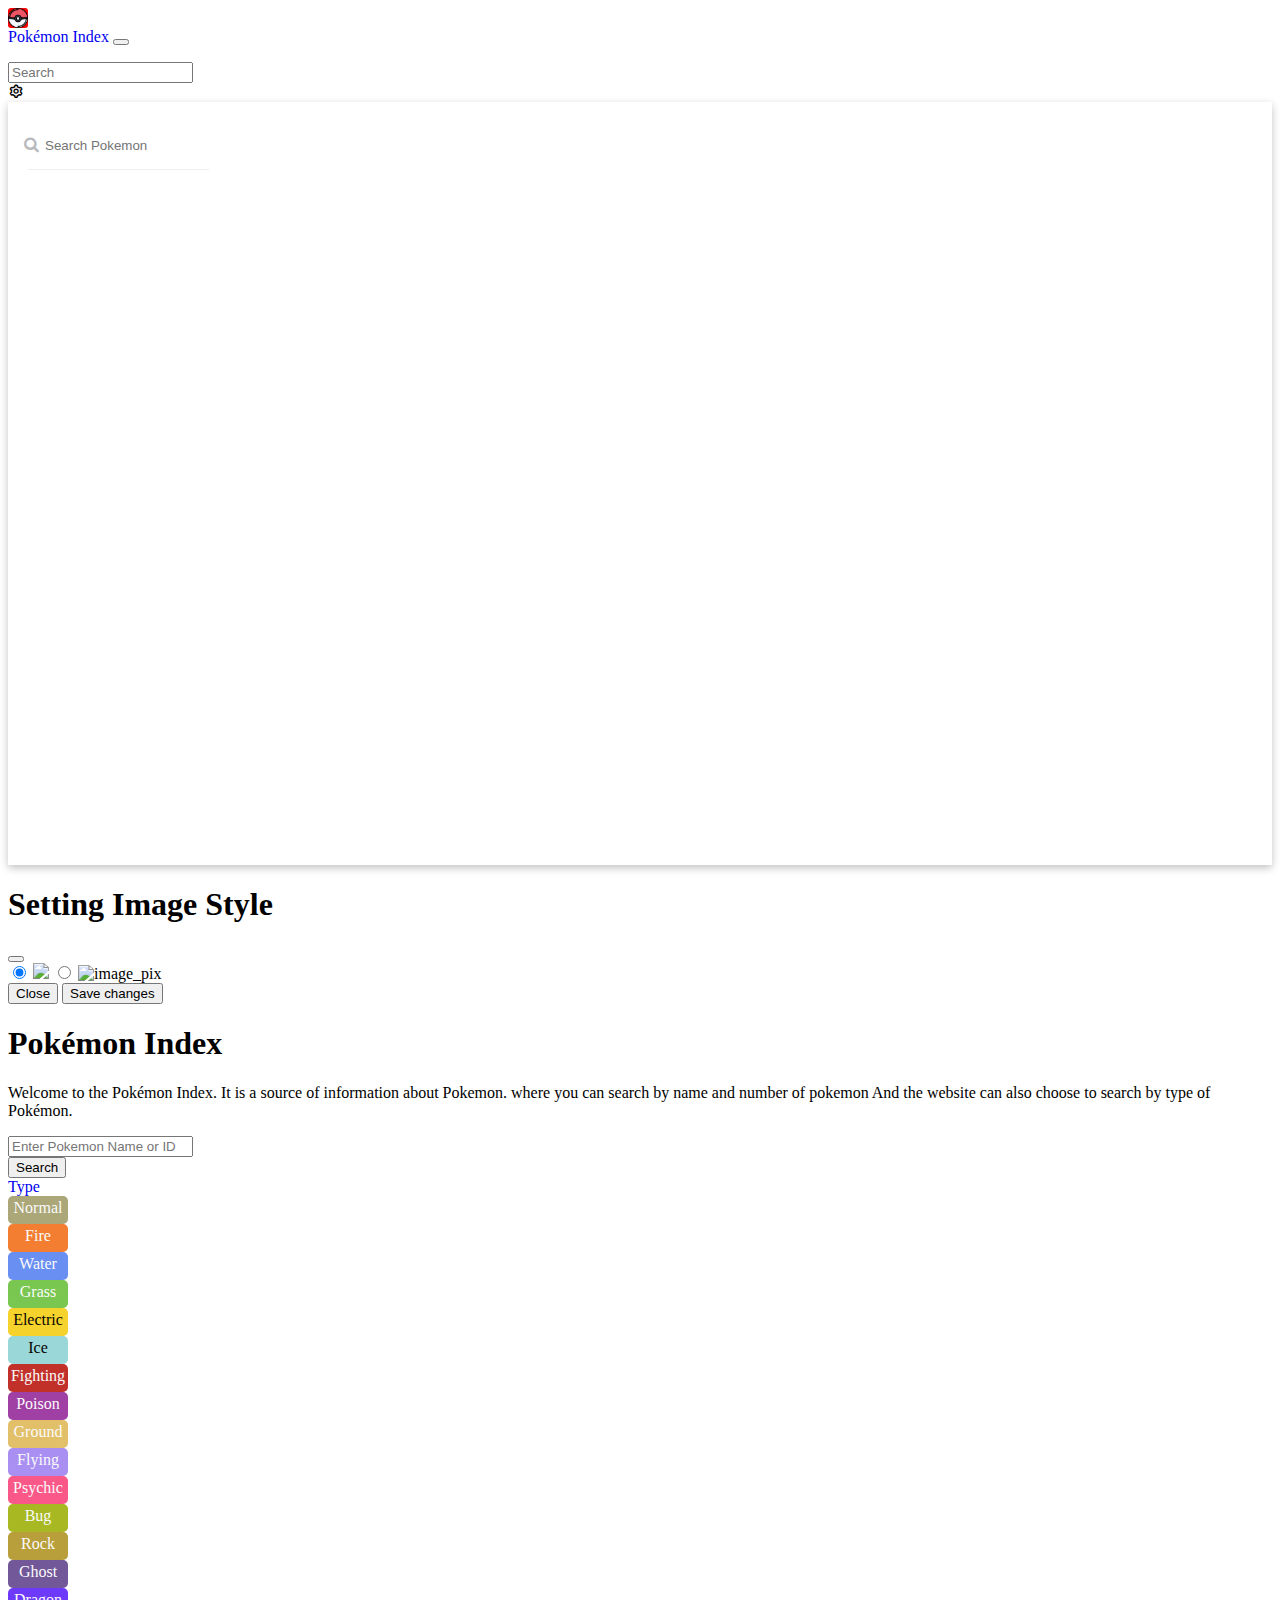
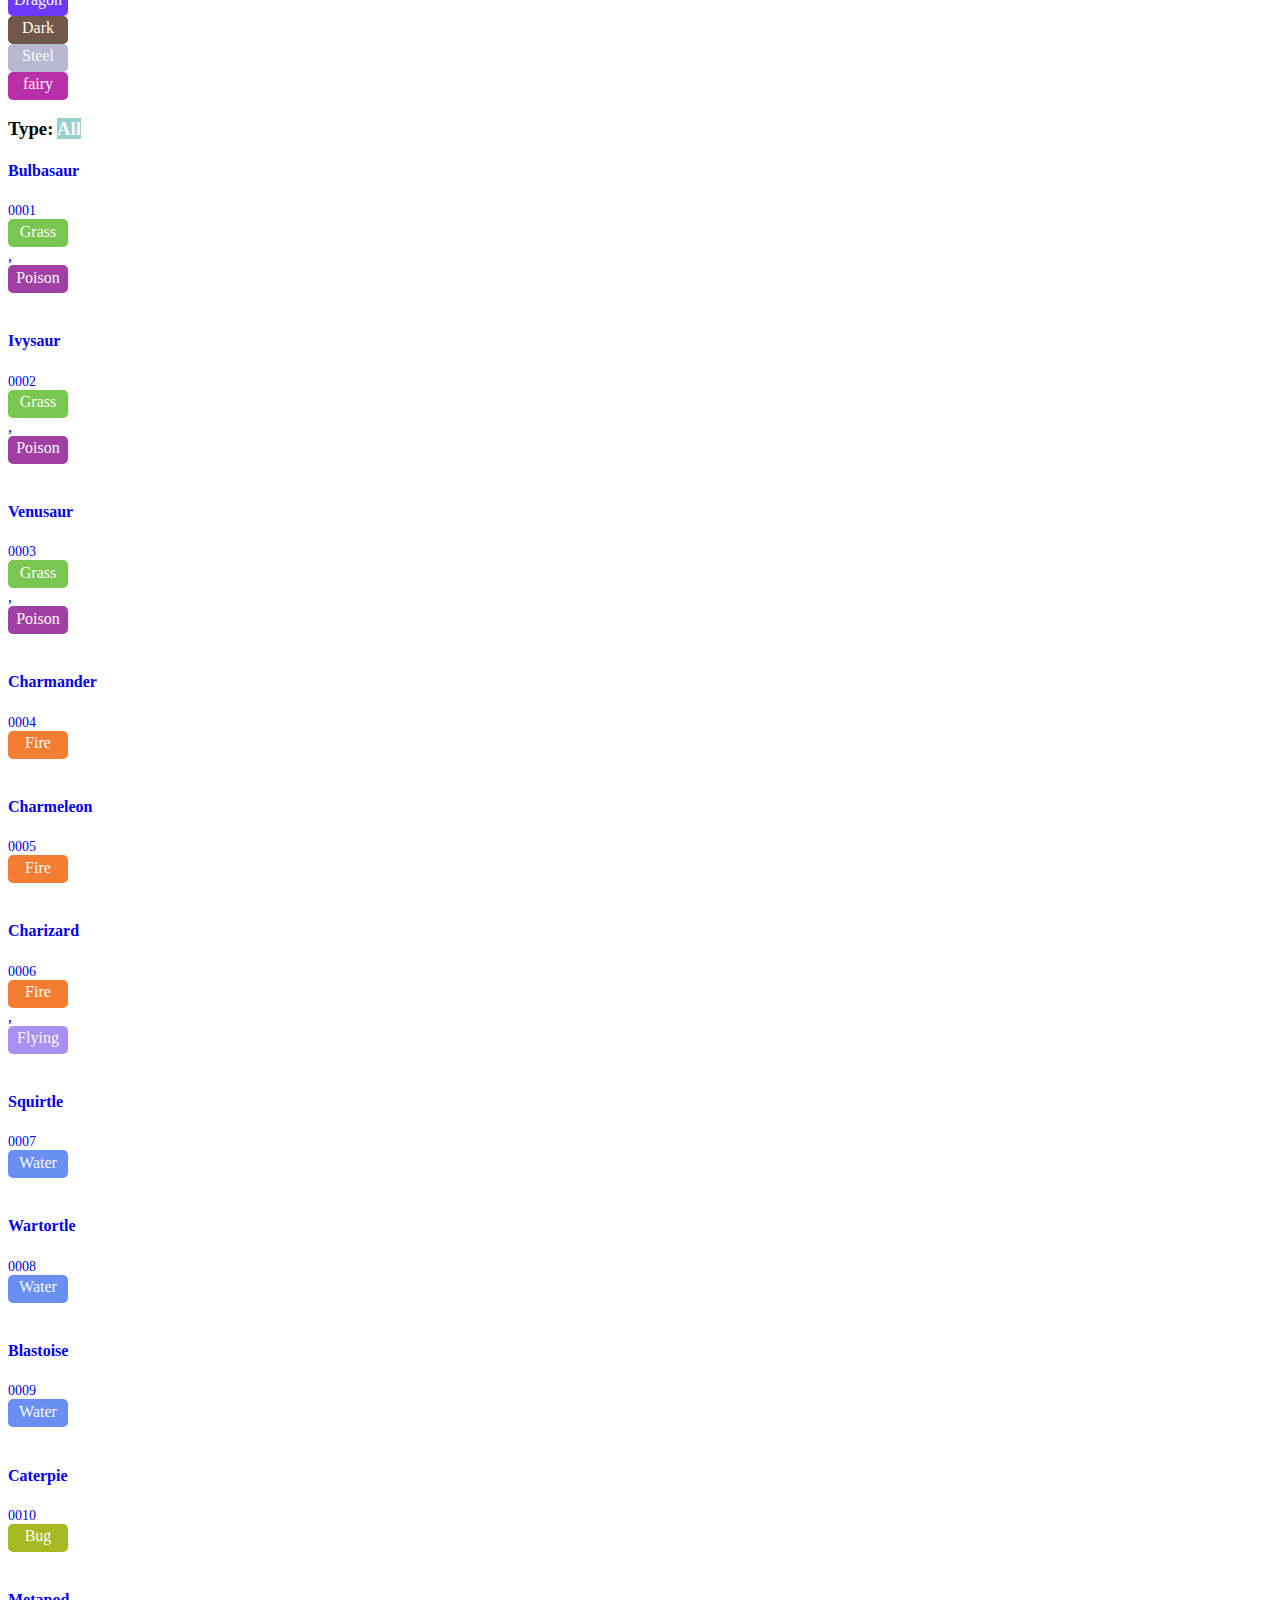
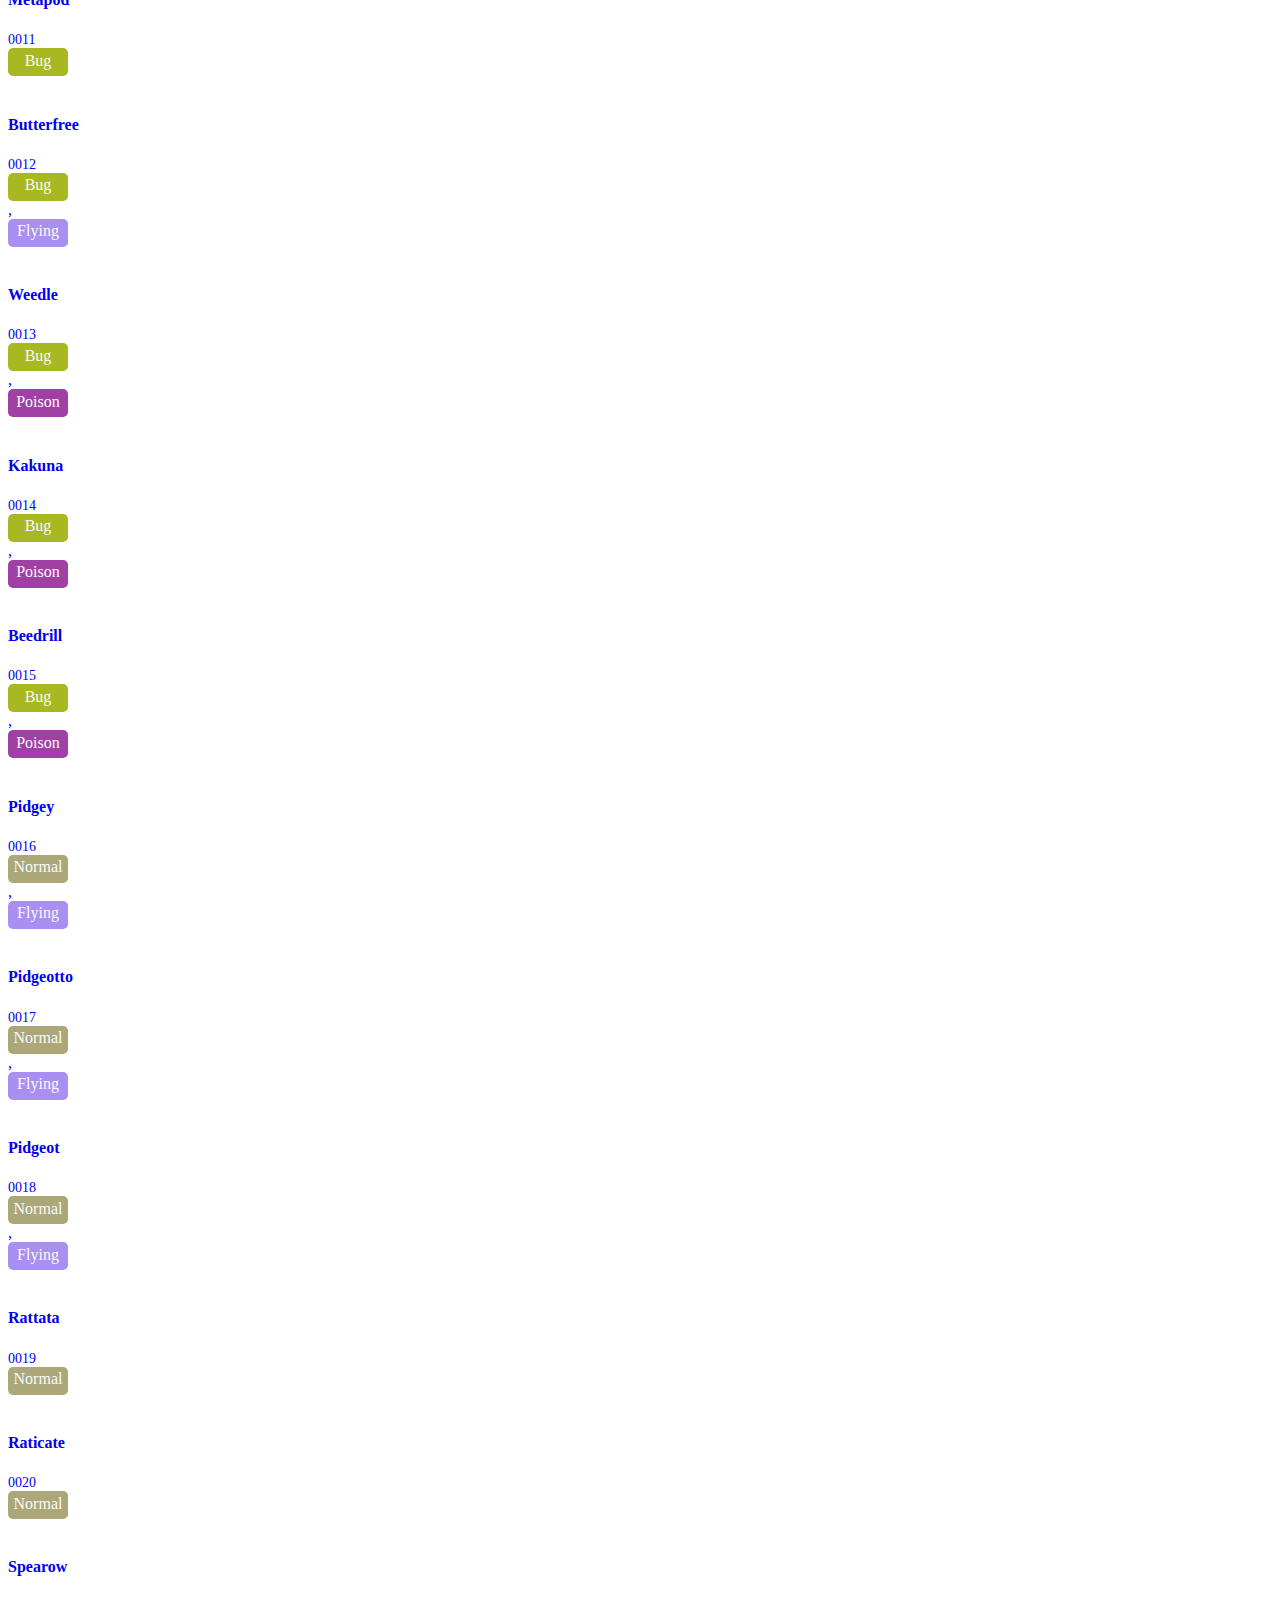
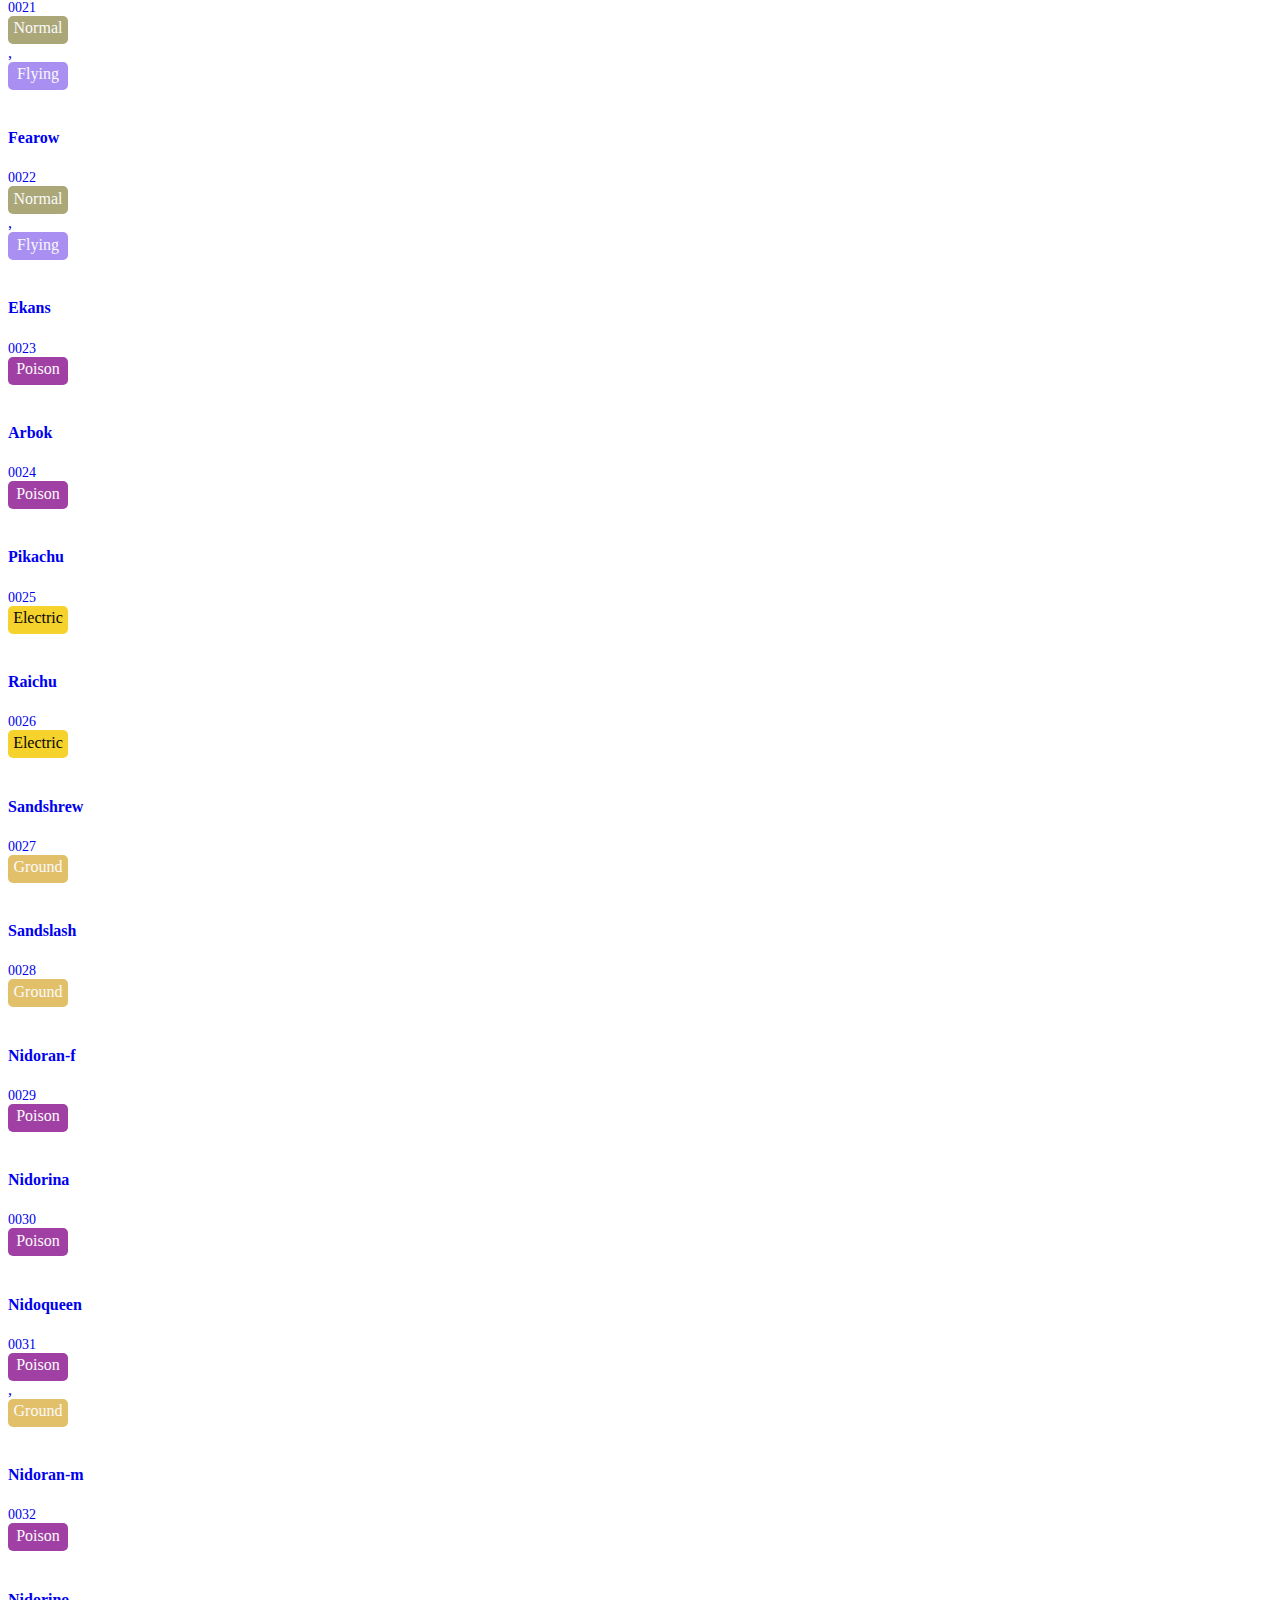
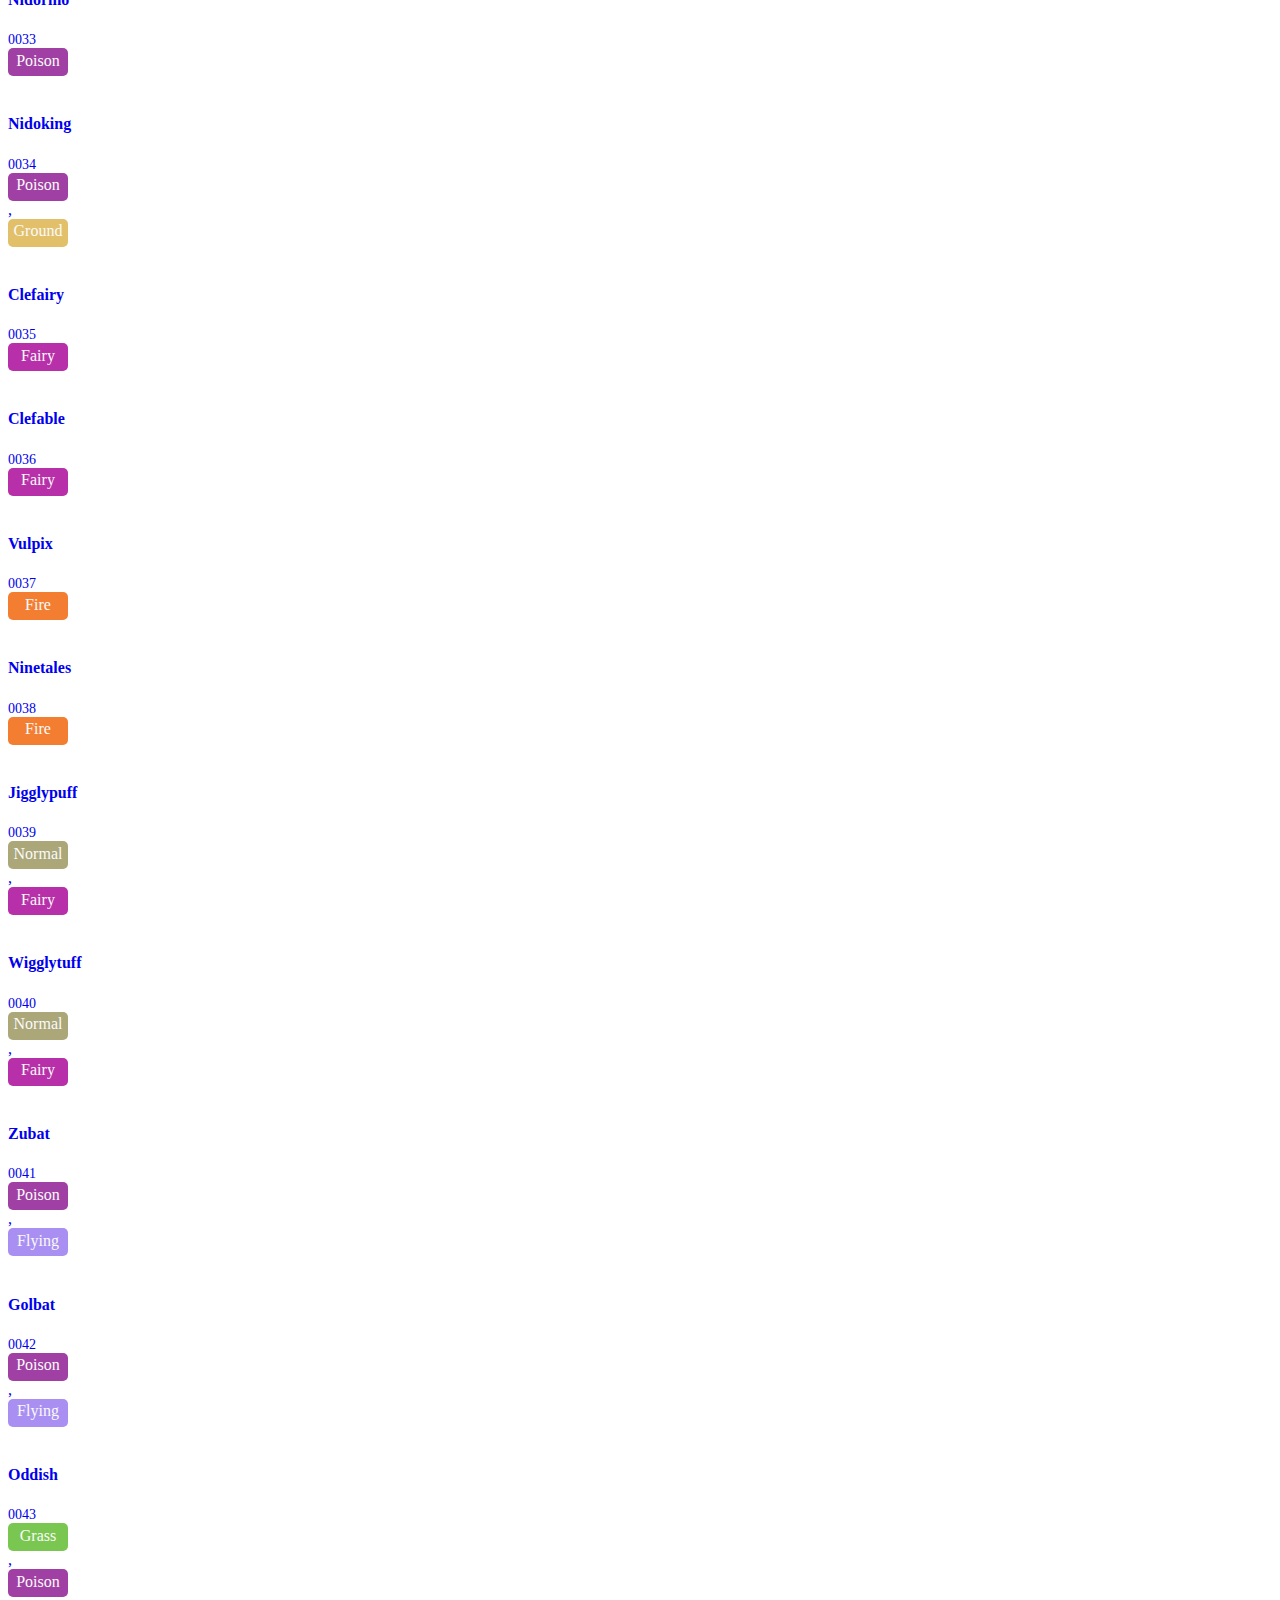
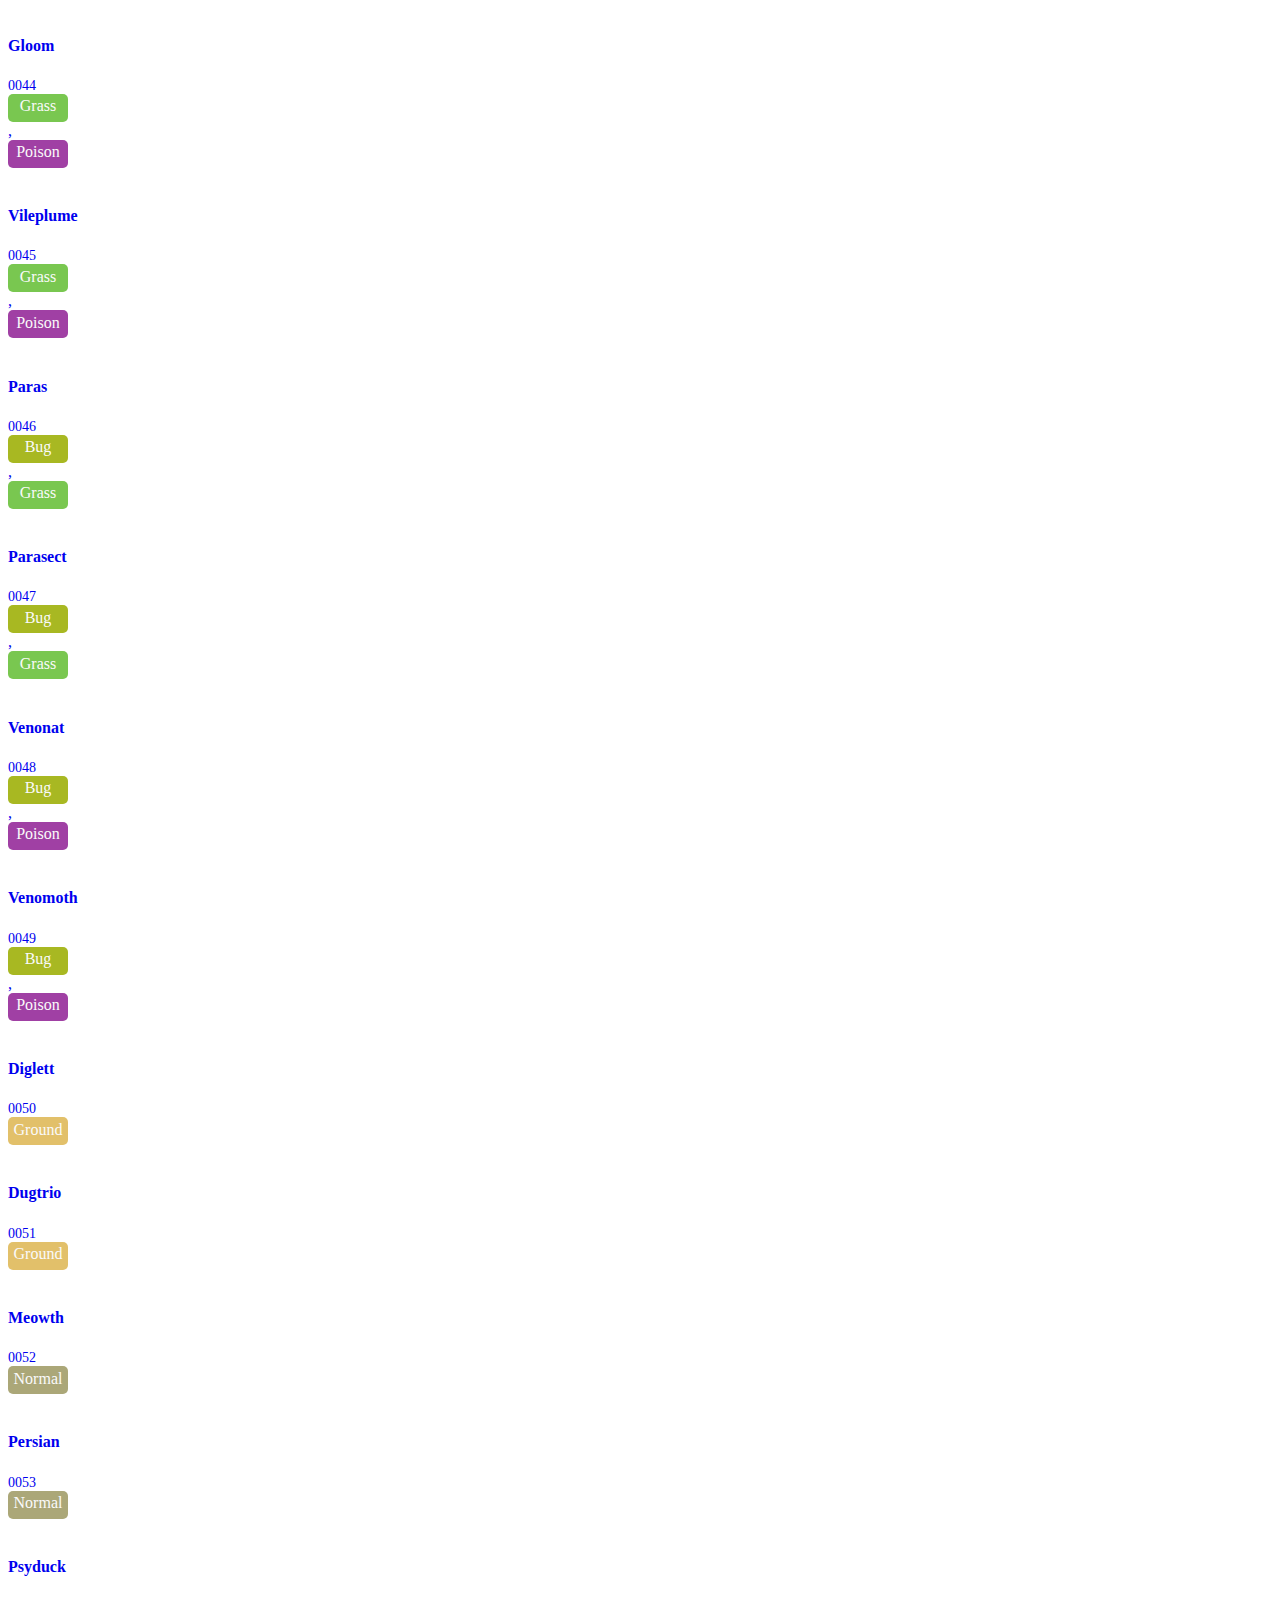
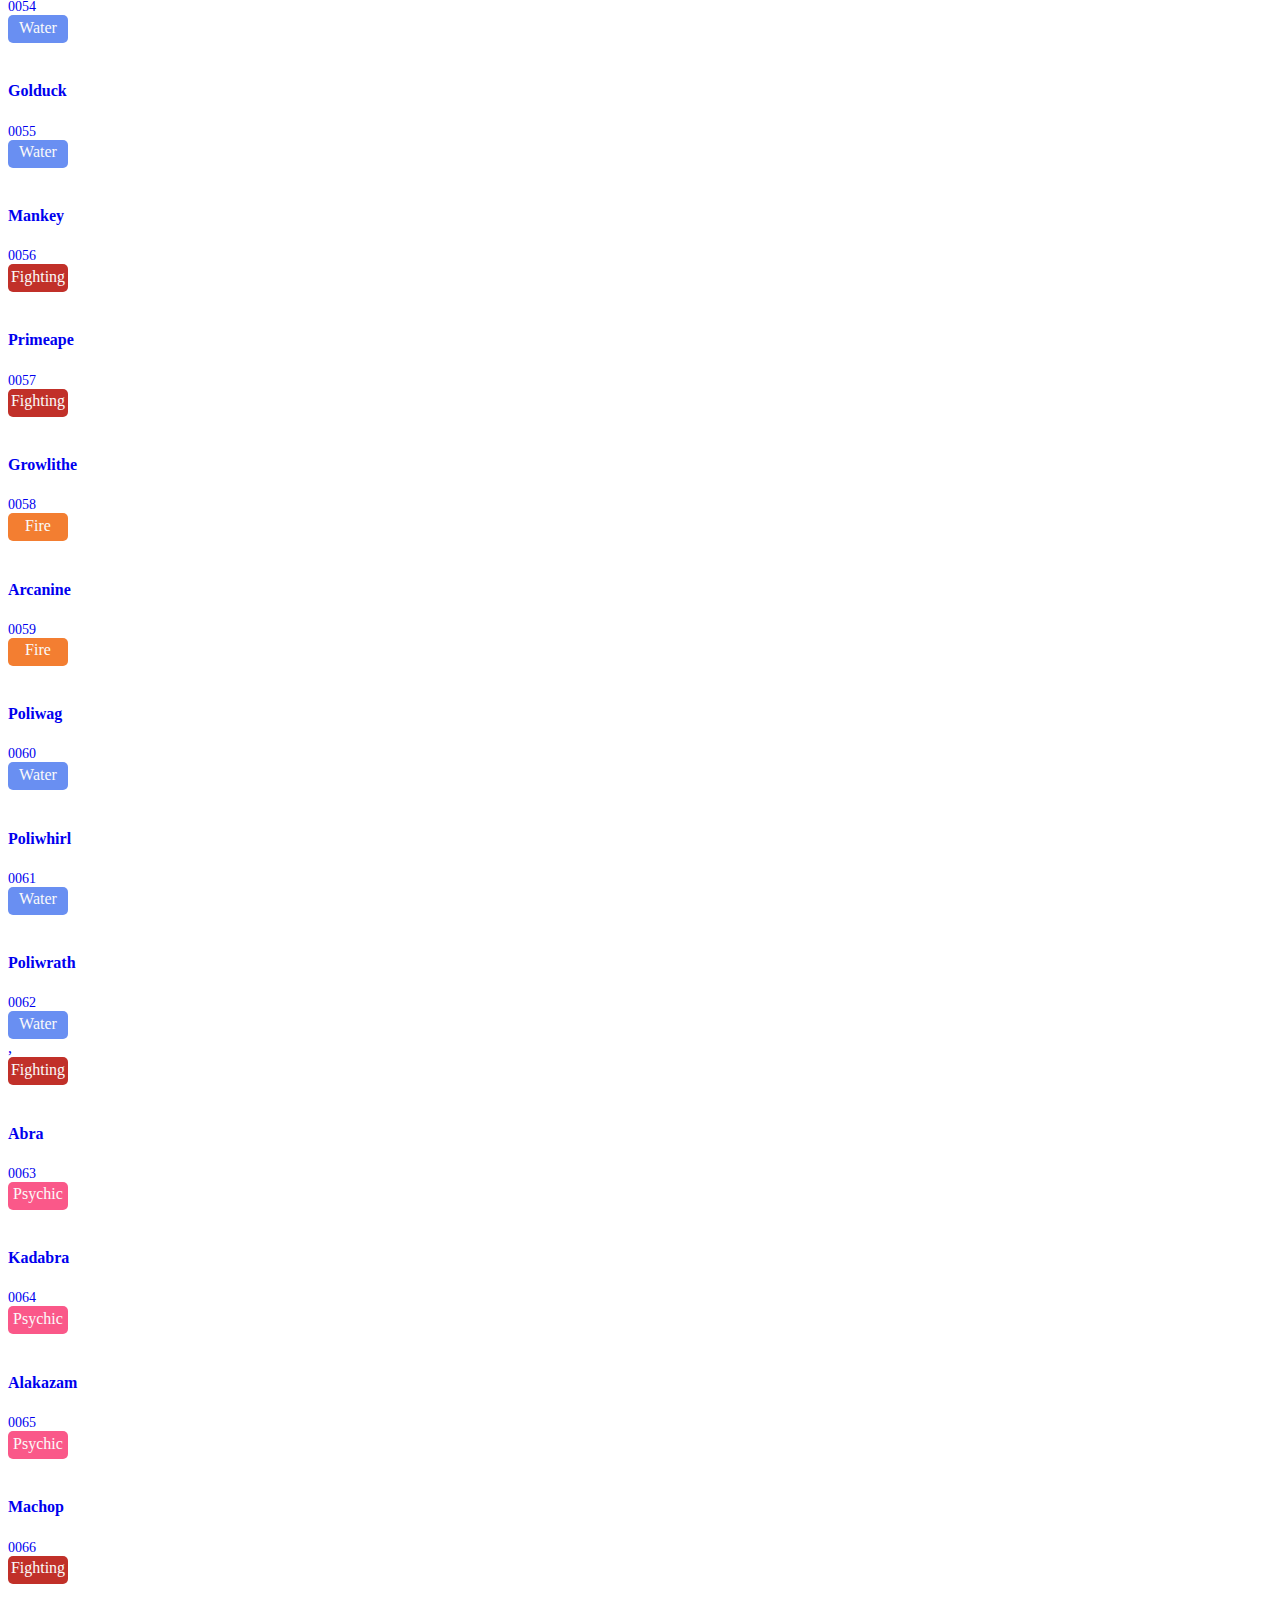
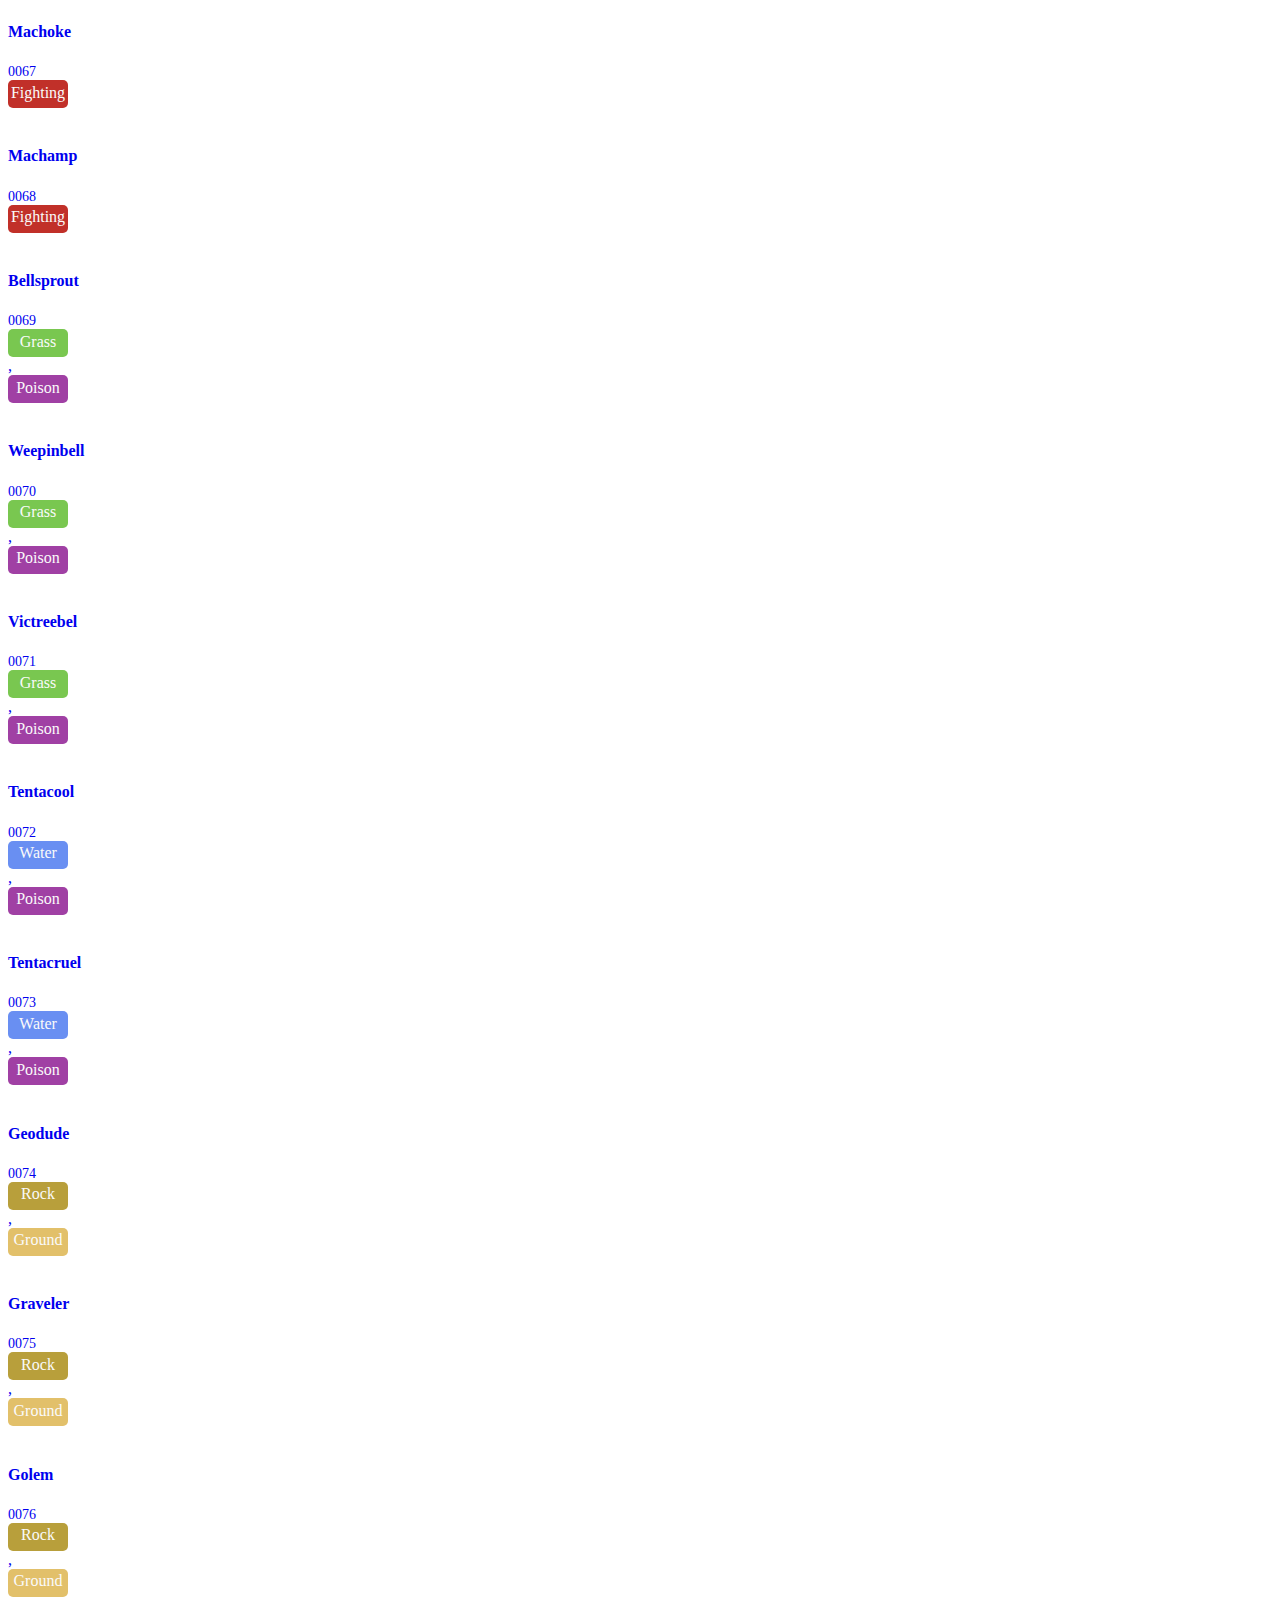
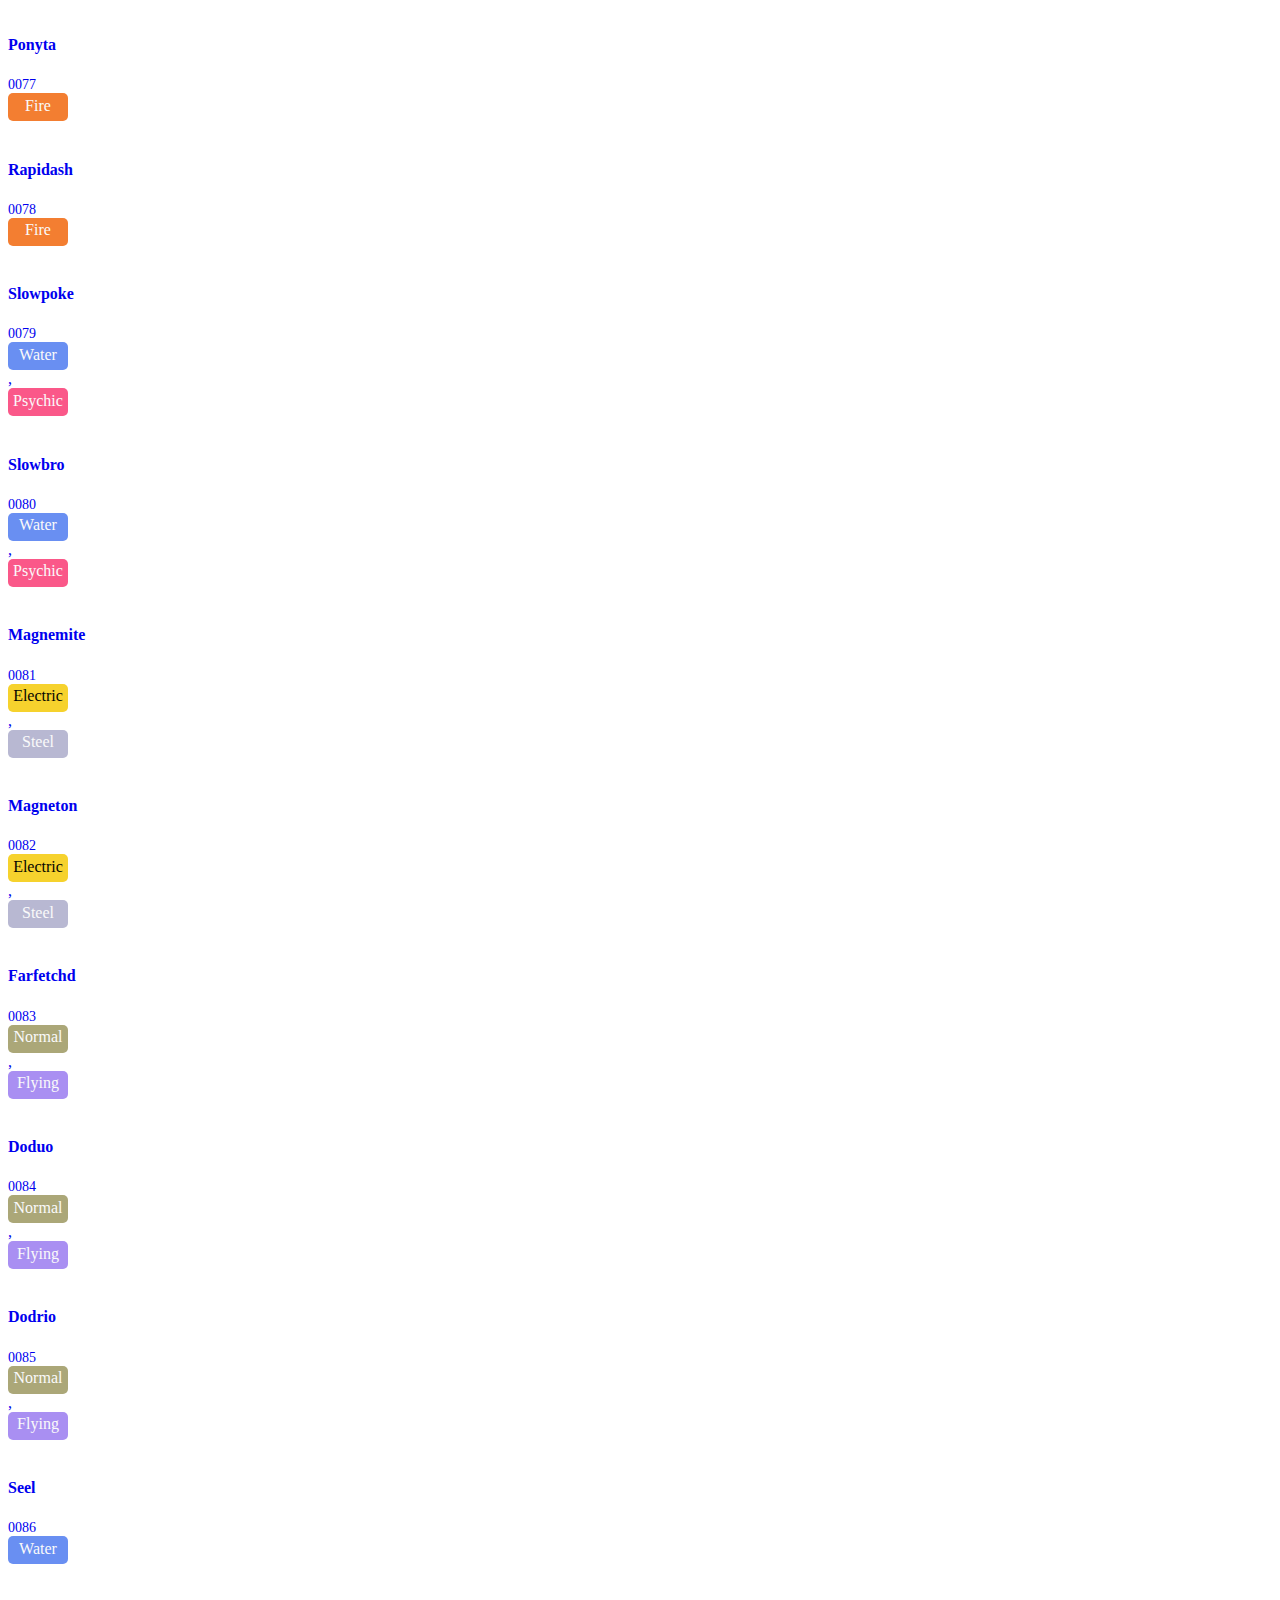
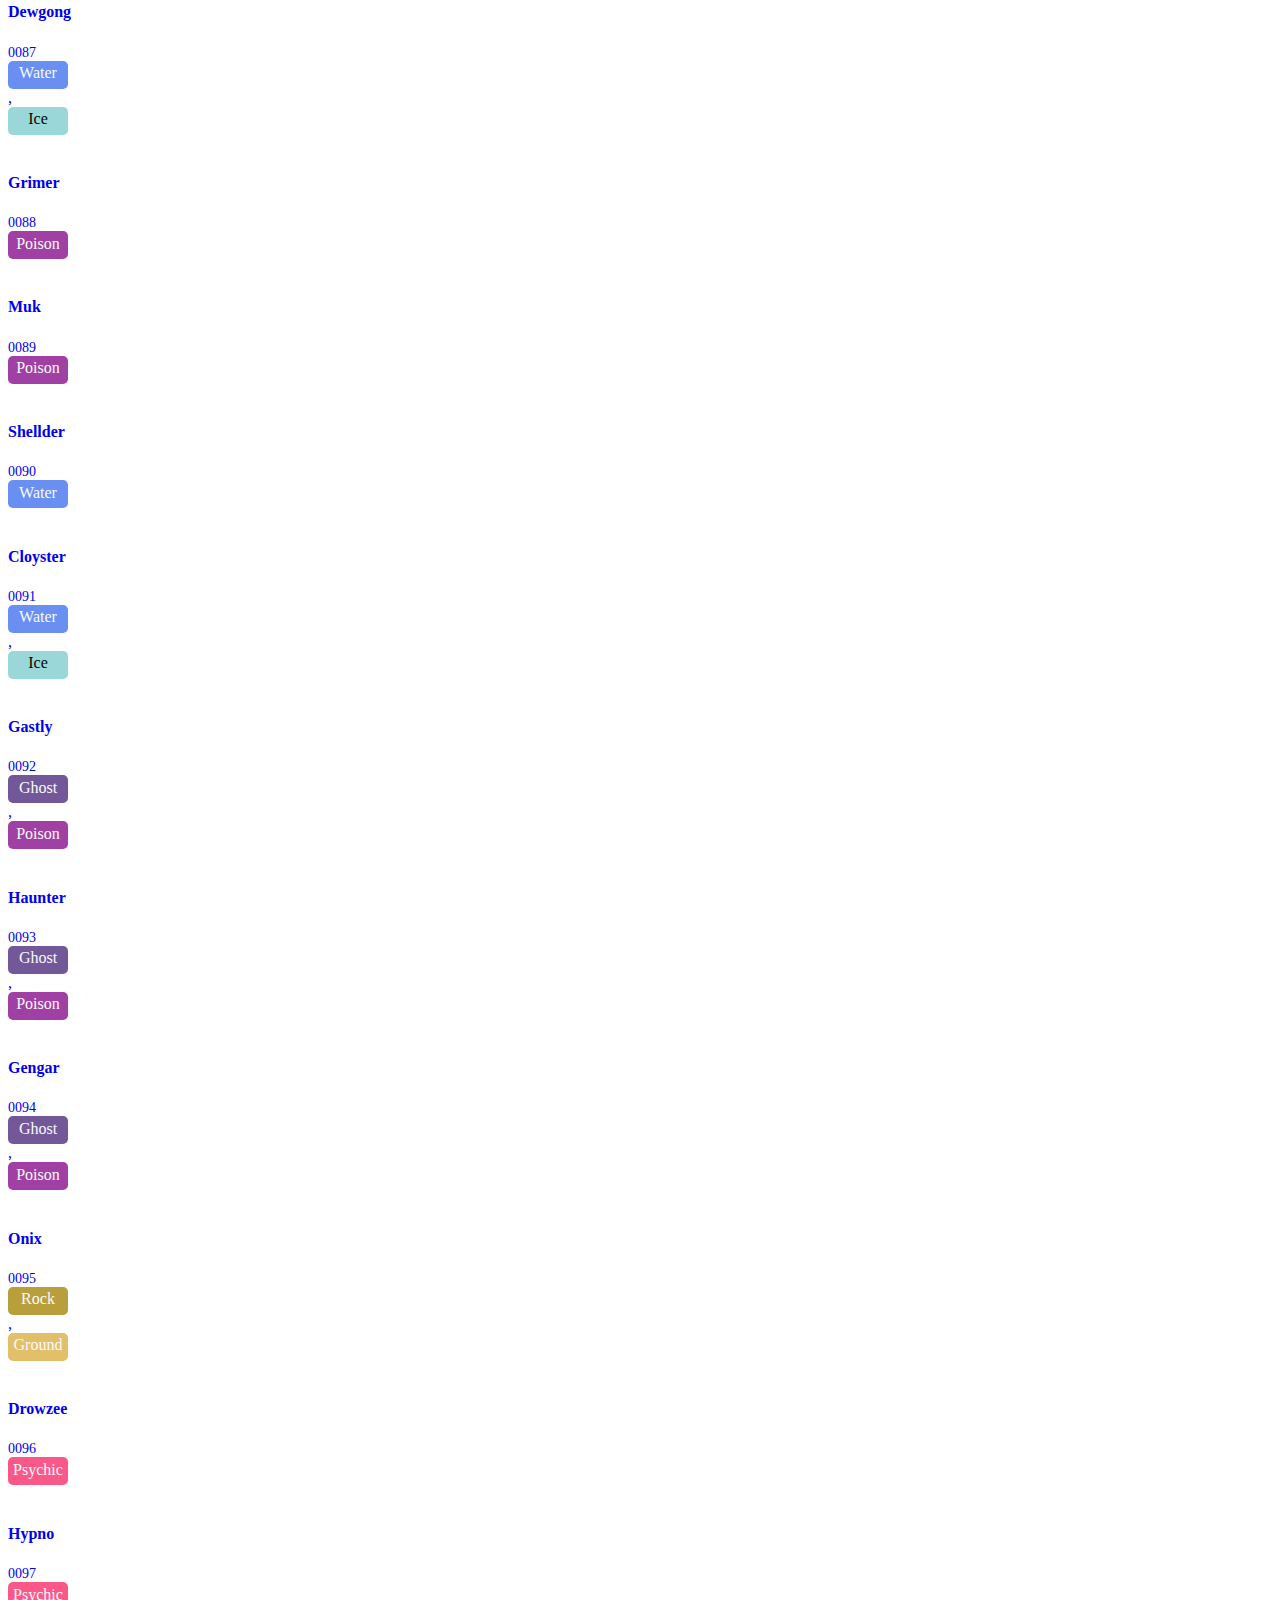
==== index.html @ 4d5077f6 "add evolution card v1, update style" ====
<!doctype html>
<html lang="en">
  <head>
    <meta charset="utf-8">
    <meta name="viewport" content="width=device-width, initial-scale=1">
    <meta name="description" content>
    <meta name="author"
      content="Mark Otto, Jacob Thornton, and Bootstrap contributors">
    <meta name="generator" content="Hugo 0.84.0">
    <title>Pokémon</title>

    <link
      href="https://cdn.jsdelivr.net/npm/bootstrap@5.3.2/dist/css/bootstrap.min.css"
      rel="stylesheet"
      integrity="sha384-T3c6CoIi6uLrA9TneNEoa7RxnatzjcDSCmG1MXxSR1GAsXEV/Dwwykc2MPK8M2HN"
      crossorigin="anonymous">
    <link rel="stylesheet" href="css/style.css">
    <link rel="stylesheet" href="css/modal.css">
    <!-- icon -->
    <link href='https://unpkg.com/boxicons@2.1.4/css/boxicons.min.css'
      rel='stylesheet'>
    <!-- icon -->
    <link rel="stylesheet"
      href="https://cdnjs.cloudflare.com/ajax/libs/font-awesome/4.7.0/css/font-awesome.min.css">
    <link rel="shortcut icon" href="img/pokeball.ico" type="image/x-icon">
  </head>
  <body>

    <nav class="navbar navbar-expand-lg bg-body-tertiary fixed-top">
      <div class="container-fluid">
        <img src="/img/pokeball.png" alt class="icon">
        <a class="navbar-brand" href="#">Pokémon Index</a>
        <button class="navbar-toggler" type="button" data-bs-toggle="collapse"
          data-bs-target="#navbarSupportedContent"
          aria-controls="navbarSupportedContent" aria-expanded="false"
          aria-label="Toggle navigation">
          <span class="navbar-toggler-icon"></span>
        </button>
        <div class="collapse navbar-collapse" id="navbarSupportedContent">
          <ul class="navbar-nav me-auto mb-2 mb-lg-0">
          </ul>
          <div class="d-flex" role="search">
            <input class="form-control me-2" type="search"
              placeholder="Search"
              aria-label="Search"
              data-bs-toggle="modal"
              data-bs-target="#exampleModal">
          </div>
          <div class="d-flex">
            <i class='bx bx-cog' id="setting" data-bs-toggle="modal"
              data-bs-target="#settingModal"></i>
          </div>
        </div>
      </div>
    </nav>

    <main>
      <!-- Modal -->
      <div class="modal fade" id="exampleModal" tabindex="-1"
        aria-labelledby="exampleModalLabel" aria-hidden="true">
        <div class="modal-dialog modal-lg">
          <div class="modal-content">
            <div class="row d-flex justify-content-center">
              <div class="col-12">
                <div class="modal-card">
                  <div class="mt-3 mx-5 modal-inputs">
                    <i class="fa fa-search"></i>
                    <input type="text" class="modal-form-control w-100"
                      placeholder="Search Pokemon" id="modal-input">
                  </div>

                  <div class="mt-5" id="modal-pokemon">

                  </div>
                </div>

              </div>

            </div>
          </div>
        </div>
      </div>
      <!-- Modal -->
      <div class="modal fade" id="settingModal" tabindex="-1"
        aria-labelledby="exampleModalLabel" aria-hidden="true">
        <div class="modal-dialog">
          <div class="modal-content">
            <div class="modal-header">
              <h1 class="modal-title fs-5" id="exampleModalLabel">Setting Image
                Style</h1>
              <button type="button" class="btn-close" data-bs-dismiss="modal"
                aria-label="Close"></button>
            </div>
            <div class="modal-body">

              <div class="btn-group" id="filterDay" data-toggle="buttons">
                <label class="btn btn-default blue">
                  <input type="radio" class="toggle" name="toggle" value="1"
                    id="image-default">
                  <img
                    src="https://assets.pokemon.com/assets/cms2/img/pokedex/full/001.png"
                    lt="image-default">
                </label>
                <label class="btn btn-default blue">
                  <input type="radio" class="toggle" name="toggle" value="2"
                    id="image-pix">
                  <img
                    src="https://raw.githubusercontent.com/PokeAPI/sprites/master/sprites/pokemon/1.png"
                    alt="image_pix">
                </label>
              </div>
            </div>
            <div class="modal-footer">
              <button type="button" class="btn btn-secondary"
                data-bs-dismiss="modal">Close</button>
              <button type="button" class="btn btn-primary" id="save-image">Save
                changes</button>
            </div>
          </div>
        </div>
      </div>
      <!--  -->

      <section class="py-3 text-center container-fluid banner">
        <div class="row">
          <div class="col-lg-6 col-md-8 mx-auto m-5 textwrapper">
            <h1 class="fw-light">Pokémon Index</h1>
            <p class="lead text-muted">Welcome to the Pokémon Index. It is a
              source of information about Pokemon. where you can search by name
              and number of pokemon And the website can also choose to search by
              type of Pokémon.</p>
            <p>
              <div class="form-inline my-2 my-lg-0">
                <div class="input-group mb-3">
                  <input type="text" id="input" class="form-control"
                    placeholder="Enter Pokemon Name or ID"
                    aria-label="Enter Pokemon Name or ID">
                </div>
                <nav class="navbar " aria-label="First navbar example">
                  <div class="container-fluid justify-content-md-center">
                    <button class="btn btn-primary my-2 mx-2" id="enter">Search</button>
                    <div id="show-select">

                    </div>
                    <a href="#" class="btn btn-secondary my-2 mx-2"
                      data-bs-toggle="collapse"
                      data-bs-target="#navbarsExample01"
                      aria-controls="navbarsExample01" aria-expanded="false"
                      aria-label="Toggle navigation" id="btn-type">Type</a>

                    <div class="navbar-collapse collapse" id="navbarsExample01">
                      <div class="badge" id="types">
                        <div class="container p-5">
                          <div
                            class="row row-cols-2 row-cols-xl-4 g-2 justify-content-md-center "
                            id="select_type">
                            <span class="type normal mx-1">Normal</span>
                            <span class="type fire mx-1">Fire</span>
                            <span class="type water mx-1">Water</span>
                            <span class="type grass mx-1">Grass</span>
                            <span class="type electric mx-1">Electric</span>
                            <span class="type ice mx-1">Ice</span>
                            <span class="type fighting mx-1">Fighting</span>
                            <span class="type poison mx-1">Poison</span>
                            <span class="type ground mx-1">Ground</span>
                            <span class="type flying mx-1">Flying</span>
                            <span class="type psychic mx-1">Psychic</span>
                            <span class="type bug mx-1">Bug</span>
                            <span class="type rock mx-1">Rock</span>
                            <span class="type ghost mx-1">Ghost</span>
                            <span class="type dragon mx-1">Dragon</span>
                            <span class="type dark mx-1">Dark</span>
                            <span class="type steel mx-1">Steel</span>
                            <span class="type fairy mx-1">fairy</span>
                          </div>
                        </div>

                      </div>
                    </div>
                  </div>
                </nav>
              </div>

            </p>
          </div>
        </div>
      </section>

      <div class="album py-5 bg-light">
        <div class="container">
          <h3 id="type-show" class="mb-4">Type: <span class="badge all mx-1">All</span></h3>
          <div class="row" id="loading">
          </div>
          <div class="row row-cols-2 row-cols-xl-4 g-4" id="pokemon">

          </div>

        </div>
      </div>

    </main>

    <footer class="text-muted py-5">
      <div class="container">
        <p class="float-end mb-1">
          <a href="#">Back to top</a>
        </p>
      </div>
    </footer>
    <script
      src="https://cdn.jsdelivr.net/npm/bootstrap@5.3.2/dist/js/bootstrap.bundle.min.js"
      integrity="sha384-C6RzsynM9kWDrMNeT87bh95OGNyZPhcTNXj1NW7RuBCsyN/o0jlpcV8Qyq46cDfL"
      crossorigin="anonymous"></script>
    <script src="js/index.js"></script>
  </body>
</html>
---- css/style.css ----
.bd-placeholder-img {
    font-size: 1.125rem;
    text-anchor: middle;
    -webkit-user-select: none;
    -moz-user-select: none;
    user-select: none;
}

@media (min-width: 768px) {
    .bd-placeholder-img-lg {
        font-size: 3.5rem;
    }
}

a:link {
    text-decoration: none;
}

a:visited {
    text-decoration: none;
}

a:hover {
    text-decoration: none;
}

a:active {
    text-decoration: none;
}

.card {
    border: none;
    border-radius: 10px;
}

.c-details span {
    font-weight: 300;
    font-size: 14px
}

.icon {
    width: 20px;
    height: 20px;
    background-color: #ff0000;
    border-radius: 3px;
    display: flex;
    align-items: center;
    justify-content: center;
    cursor: pointer;
    /* font-size: 10px */
}

.badge span {
    width: 60px;
    height: 25px;
    padding-bottom: 3px;
    border-radius: 5px;
    display: flex;
    justify-content: center;
    align-items: center
}

.id {
    font-weight: 300;
}

.normal {
    background-color: #aba778;
    color: #fafafa;
}

.fire {
    background-color: #f37e31;
    color: #fafafa;
}

.water {
    background-color: #698ff2;
    color: #fafafa;
}

.grass {
    background-color: #79c750;
    color: #fafafa;
}

.electric {
    background-color: #f6d22d;
    color: #050500;
}

.ice {
    background-color: #9ad7d8;
    color: #050500;
}

.fighting {
    background-color: #c13029;
    color: #fafafa;
}

.poison {
    background-color: #a040a4;
    color: #fafafa;
}

.ground {
    background-color: #e2c06a;
    color: #fafafa;
}

.flying {
    background-color: #a98ff2;
    color: #fafafa;
}

.psychic {
    background-color: #fa5889;
    color: #fafafa;
}

.bug {
    background-color: #a8b822;
    color: #fafafa;
}

.rock {
    background-color: #b89f3b;
    color: #fafafa;
}

.ghost {
    background-color: #725899;
    color: #fafafa;
}

.dragon {
    background-color: #6d3af9;
    color: #fafafa;
}

.dark {
    background-color: #71574a;
    color: #fafafa;
}

.steel {
    background-color: #b8b8d2;
    color: #fafafa;
}

.fairy {
    background-color: #b730a9;
    color: #fafafa;
}

.all {
    background-color: rgb(153, 206, 206);
    color: #fafafa;
}

.default {
    width: 200px;
    object-fit: contain;
}

.default-1 {
    width: 10rem;
    object-fit: contain;
}
.evolution {
    width: 20%;
    object-fit: contain;
}

.progress {
    height: 10px;
    border-radius: 10px
}

.text1 {
    font-size: 14px;
    font-weight: 600
}

.text2 {
    color: #a5aec0
}

#select_type * {
    cursor: pointer;
}

.select {
    border: 3px solid #616161;
}

.banner
{
    /* background-image: url(/img/bannerV2.gif); */
    background-size: cover;
    background-position:center ;
}

.textwrapper
{
    background-color: rgba(255, 255, 255, 0.7);
}

.dropdownType
{
    text-align: center;
}
.Typedropdown
{
    border-radius: 6px;
}
---- css/modal.css ----
.modal-btn {
    border-radius: 25px;
}

.modal-new {
    font-size: 12px;
}

.modal-card {
    padding: 20px;
    border: none;
    box-shadow: rgba(0, 0, 0, 0.24) 0px 3px 8px;
}

.modal-active {
    background: #f6f7fb !important;
    border-color: #f6f7fb !important;
    color: #000 !important;
    font-size: 12px;
}

.modal-inputs {
    position: relative;
}

.modal-form-control {
    text-indent: 15px;
    border: none;
    height: 45px;
    border-radius: 0px;
    border-bottom: 1px solid #eee;
}

.modal-form-control:focus {
    color: #495057;
    background-color: #fff;
    border-color: #eee;
    outline: 0;
    box-shadow: none;
    border-bottom: 1px solid blue;
}

.modal-form-control:focus {
    color: blue;
}

.modal-inputs i {
    position: absolute;
    top: 14px;
    left: -4px;
    color: #b8b9bc;
}

.modal-image {
    width: 5rem;
    object-fit: scale-down;
    margin-right: 2rem;
}

#modal-pokemon {
    overflow-y: auto;
    height: 75vh !important;
}

.modal-star {
    height: 40px;
    width: 40px;
    display: flex;
    justify-content: center;
    align-items: center;
    background: #eee;
    margin-right: 10px;
    border-radius: 5px;
}

.modal-time-text {
    font-size: 12px;
    color: #989898;
}

.modal-dots {
    height: 7px;
    width: 7px;
    background-color: #eee;
    display: flex;
    border-radius: 50%;
    margin-left: 7px;
    margin-right: 7px;
}

.modal-yellow {
    color: #ffab2e;
}

.modal-content-text-1 {
    height: 40px;
    width: 40px;
    display: flex;
    justify-content: center;
    align-items: center;
    border-radius: 50%;
    background-color: #ffe7cc;
    color: #ffa03a;
    font-weight: 700;
}


.modal-blue {
    color: #6ecce6;
}


.modal-content-text-2 {
    height: 40px;
    width: 40px;
    display: flex;
    justify-content: center;
    align-items: center;
    border-radius: 50%;
    background-color: #e2f5fa;
    color: #6ecce6;
    font-weight: 700;
}


.modal-dark-blue {
    color: #572ce8;
}

.modal-content-text-3 {
    height: 40px;
    width: 40px;
    display: flex;
    justify-content: center;
    align-items: center;
    border-radius: 50%;
    background-color: #572ce86b;
    color: #572ce8;
    font-weight: 700;
}
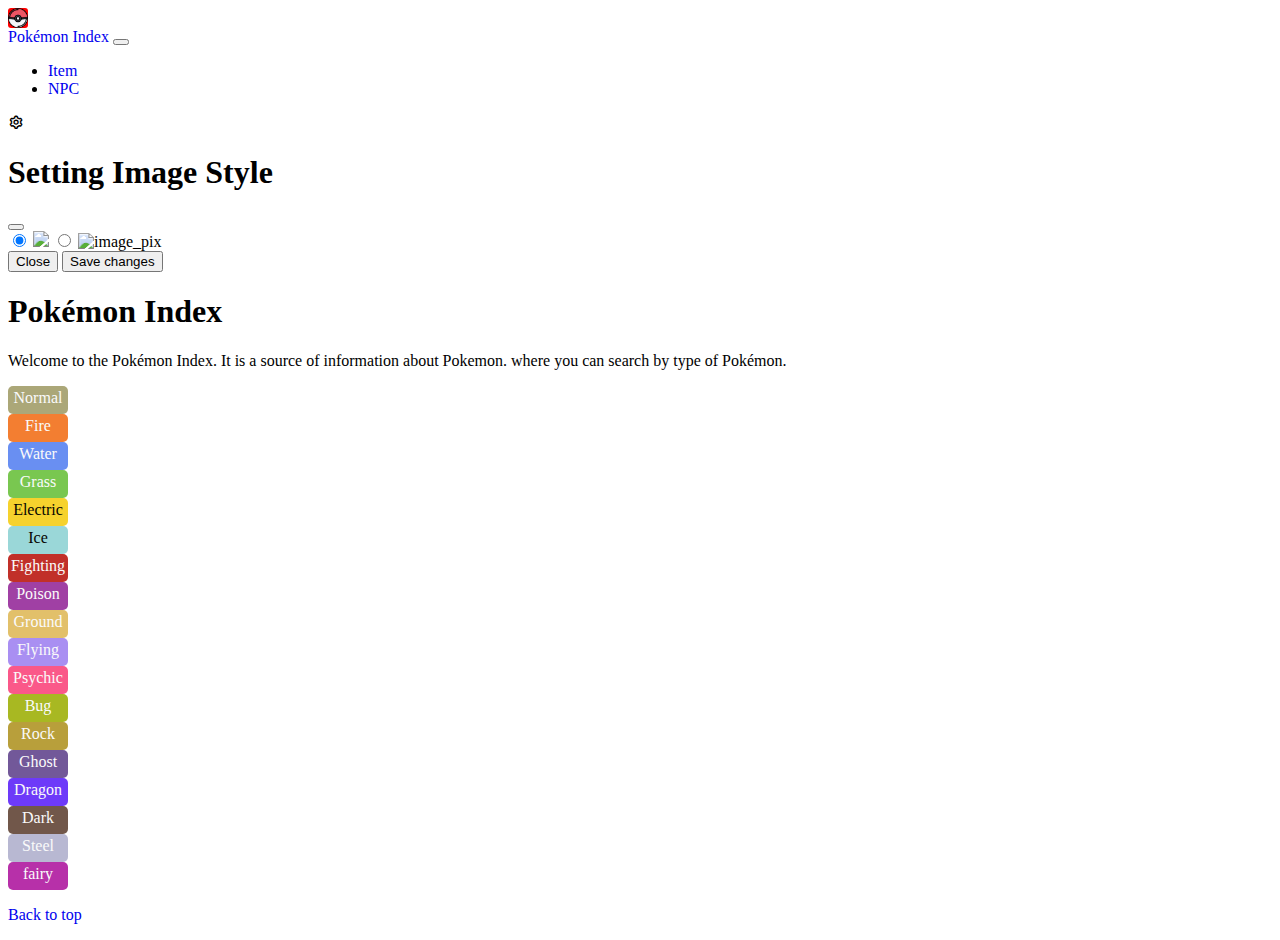
==== commit 8867ae9d: "remove search" ====
--- a/index.html
+++ b/index.html
@@ -38,14 +38,13 @@
         </button>
         <div class="collapse navbar-collapse" id="navbarSupportedContent">
           <ul class="navbar-nav me-auto mb-2 mb-lg-0">
+            <li class="nav-item">
+              <a href="item.html" class="nav-link">Item</a>
+            </li>
+            <li class="nav-item">
+              <a href="item.html" class="nav-link">NPC</a>
+            </li>
           </ul>
-          <div class="d-flex" role="search">
-            <input class="form-control me-2" type="search"
-              placeholder="Search"
-              aria-label="Search"
-              data-bs-toggle="modal"
-              data-bs-target="#exampleModal">
-          </div>
           <div class="d-flex">
             <i class='bx bx-cog' id="setting" data-bs-toggle="modal"
               data-bs-target="#settingModal"></i>
@@ -55,31 +54,6 @@
     </nav>
 
     <main>
-      <!-- Modal -->
-      <div class="modal fade" id="exampleModal" tabindex="-1"
-        aria-labelledby="exampleModalLabel" aria-hidden="true">
-        <div class="modal-dialog modal-lg">
-          <div class="modal-content">
-            <div class="row d-flex justify-content-center">
-              <div class="col-12">
-                <div class="modal-card">
-                  <div class="mt-3 mx-5 modal-inputs">
-                    <i class="fa fa-search"></i>
-                    <input type="text" class="modal-form-control w-100"
-                      placeholder="Search Pokemon" id="modal-input">
-                  </div>
-
-                  <div class="mt-5" id="modal-pokemon">
-
-                  </div>
-                </div>
-
-              </div>
-
-            </div>
-          </div>
-        </div>
-      </div>
       <!-- Modal -->
       <div class="modal fade" id="settingModal" tabindex="-1"
         aria-labelledby="exampleModalLabel" aria-hidden="true">
@@ -126,59 +100,37 @@
           <div class="col-lg-6 col-md-8 mx-auto m-5 textwrapper">
             <h1 class="fw-light">Pokémon Index</h1>
             <p class="lead text-muted">Welcome to the Pokémon Index. It is a
-              source of information about Pokemon. where you can search by name
-              and number of pokemon And the website can also choose to search by
+              source of information about Pokemon. where you can search by
               type of Pokémon.</p>
             <p>
               <div class="form-inline my-2 my-lg-0">
-                <div class="input-group mb-3">
-                  <input type="text" id="input" class="form-control"
-                    placeholder="Enter Pokemon Name or ID"
-                    aria-label="Enter Pokemon Name or ID">
-                </div>
-                <nav class="navbar " aria-label="First navbar example">
-                  <div class="container-fluid justify-content-md-center">
-                    <button class="btn btn-primary my-2 mx-2" id="enter">Search</button>
-                    <div id="show-select">
-
-                    </div>
-                    <a href="#" class="btn btn-secondary my-2 mx-2"
-                      data-bs-toggle="collapse"
-                      data-bs-target="#navbarsExample01"
-                      aria-controls="navbarsExample01" aria-expanded="false"
-                      aria-label="Toggle navigation" id="btn-type">Type</a>
-
-                    <div class="navbar-collapse collapse" id="navbarsExample01">
-                      <div class="badge" id="types">
-                        <div class="container p-5">
-                          <div
-                            class="row row-cols-2 row-cols-xl-4 g-2 justify-content-md-center "
-                            id="select_type">
-                            <span class="type normal mx-1">Normal</span>
-                            <span class="type fire mx-1">Fire</span>
-                            <span class="type water mx-1">Water</span>
-                            <span class="type grass mx-1">Grass</span>
-                            <span class="type electric mx-1">Electric</span>
-                            <span class="type ice mx-1">Ice</span>
-                            <span class="type fighting mx-1">Fighting</span>
-                            <span class="type poison mx-1">Poison</span>
-                            <span class="type ground mx-1">Ground</span>
-                            <span class="type flying mx-1">Flying</span>
-                            <span class="type psychic mx-1">Psychic</span>
-                            <span class="type bug mx-1">Bug</span>
-                            <span class="type rock mx-1">Rock</span>
-                            <span class="type ghost mx-1">Ghost</span>
-                            <span class="type dragon mx-1">Dragon</span>
-                            <span class="type dark mx-1">Dark</span>
-                            <span class="type steel mx-1">Steel</span>
-                            <span class="type fairy mx-1">fairy</span>
-                          </div>
-                        </div>
-
-                      </div>
+                <div class="badge" id="types">
+                  <div class="container">
+                    <div
+                      class="row col-12 col-xl-12 g-2 justify-content-md-center "
+                      id="select_type">
+                      <span class="type normal mx-1">Normal</span>
+                      <span class="type fire mx-1">Fire</span>
+                      <span class="type water mx-1">Water</span>
+                      <span class="type grass mx-1">Grass</span>
+                      <span class="type electric mx-1">Electric</span>
+                      <span class="type ice mx-1">Ice</span>
+                      <span class="type fighting mx-1">Fighting</span>
+                      <span class="type poison mx-1">Poison</span>
+                      <span class="type ground mx-1">Ground</span>
+                      <span class="type flying mx-1">Flying</span>
+                      <span class="type psychic mx-1">Psychic</span>
+                      <span class="type bug mx-1">Bug</span>
+                      <span class="type rock mx-1">Rock</span>
+                      <span class="type ghost mx-1">Ghost</span>
+                      <span class="type dragon mx-1">Dragon</span>
+                      <span class="type dark mx-1">Dark</span>
+                      <span class="type steel mx-1">Steel</span>
+                      <span class="type fairy mx-1">fairy</span>
                     </div>
                   </div>
-                </nav>
+
+                </div>
               </div>
 
             </p>
@@ -188,7 +140,6 @@
 
       <div class="album py-5 bg-light">
         <div class="container">
-          <h3 id="type-show" class="mb-4">Type: <span class="badge all mx-1">All</span></h3>
           <div class="row" id="loading">
           </div>
           <div class="row row-cols-2 row-cols-xl-4 g-4" id="pokemon">
@@ -211,6 +162,10 @@
       src="https://cdn.jsdelivr.net/npm/bootstrap@5.3.2/dist/js/bootstrap.bundle.min.js"
       integrity="sha384-C6RzsynM9kWDrMNeT87bh95OGNyZPhcTNXj1NW7RuBCsyN/o0jlpcV8Qyq46cDfL"
       crossorigin="anonymous"></script>
-    <script src="js/index.js"></script>
+    <!-- <script src="js/index.js"></script> -->
+    <script type="module" src="js/index.js"></script>
+    <script type="module" src="js/pokemon_data.js"></script>
+    <script type="module" src="js/item.js"></script>
+    <script type="module" src="js/npc.js"></script>
   </body>
 </html>
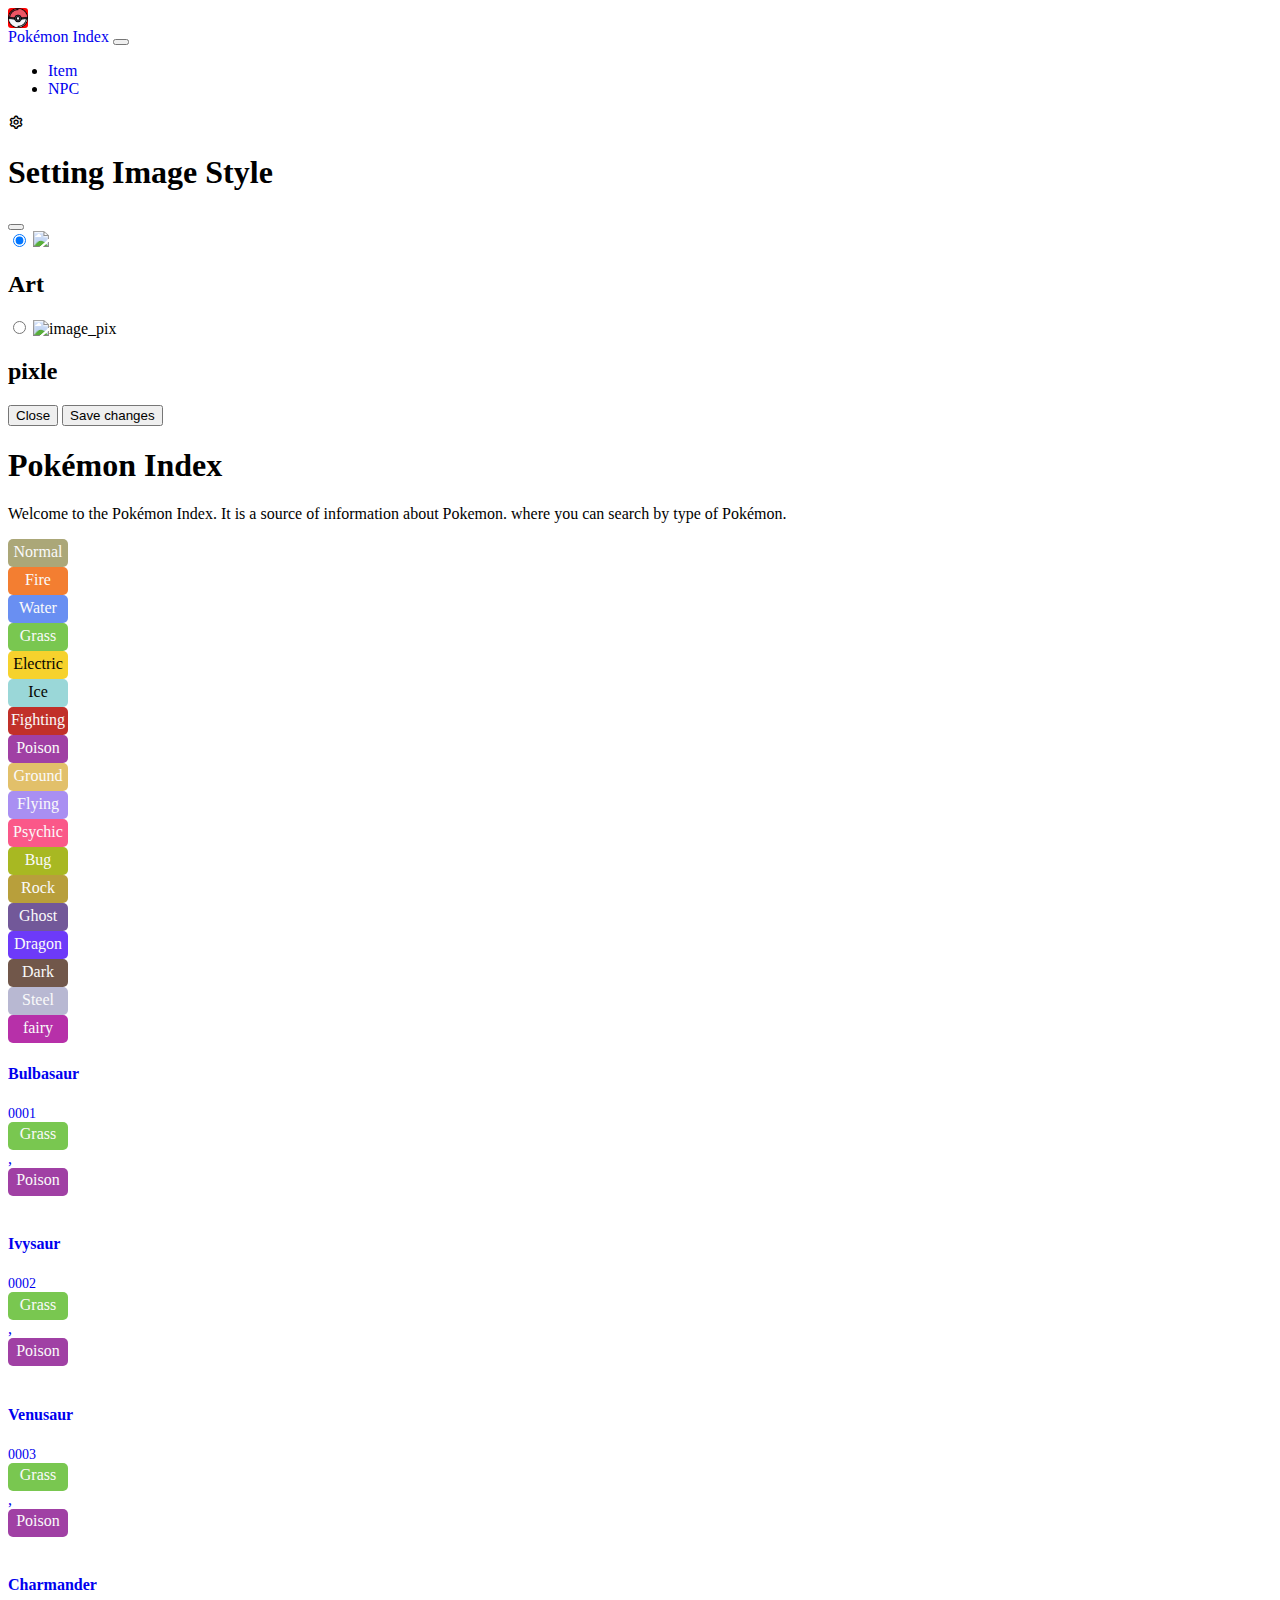
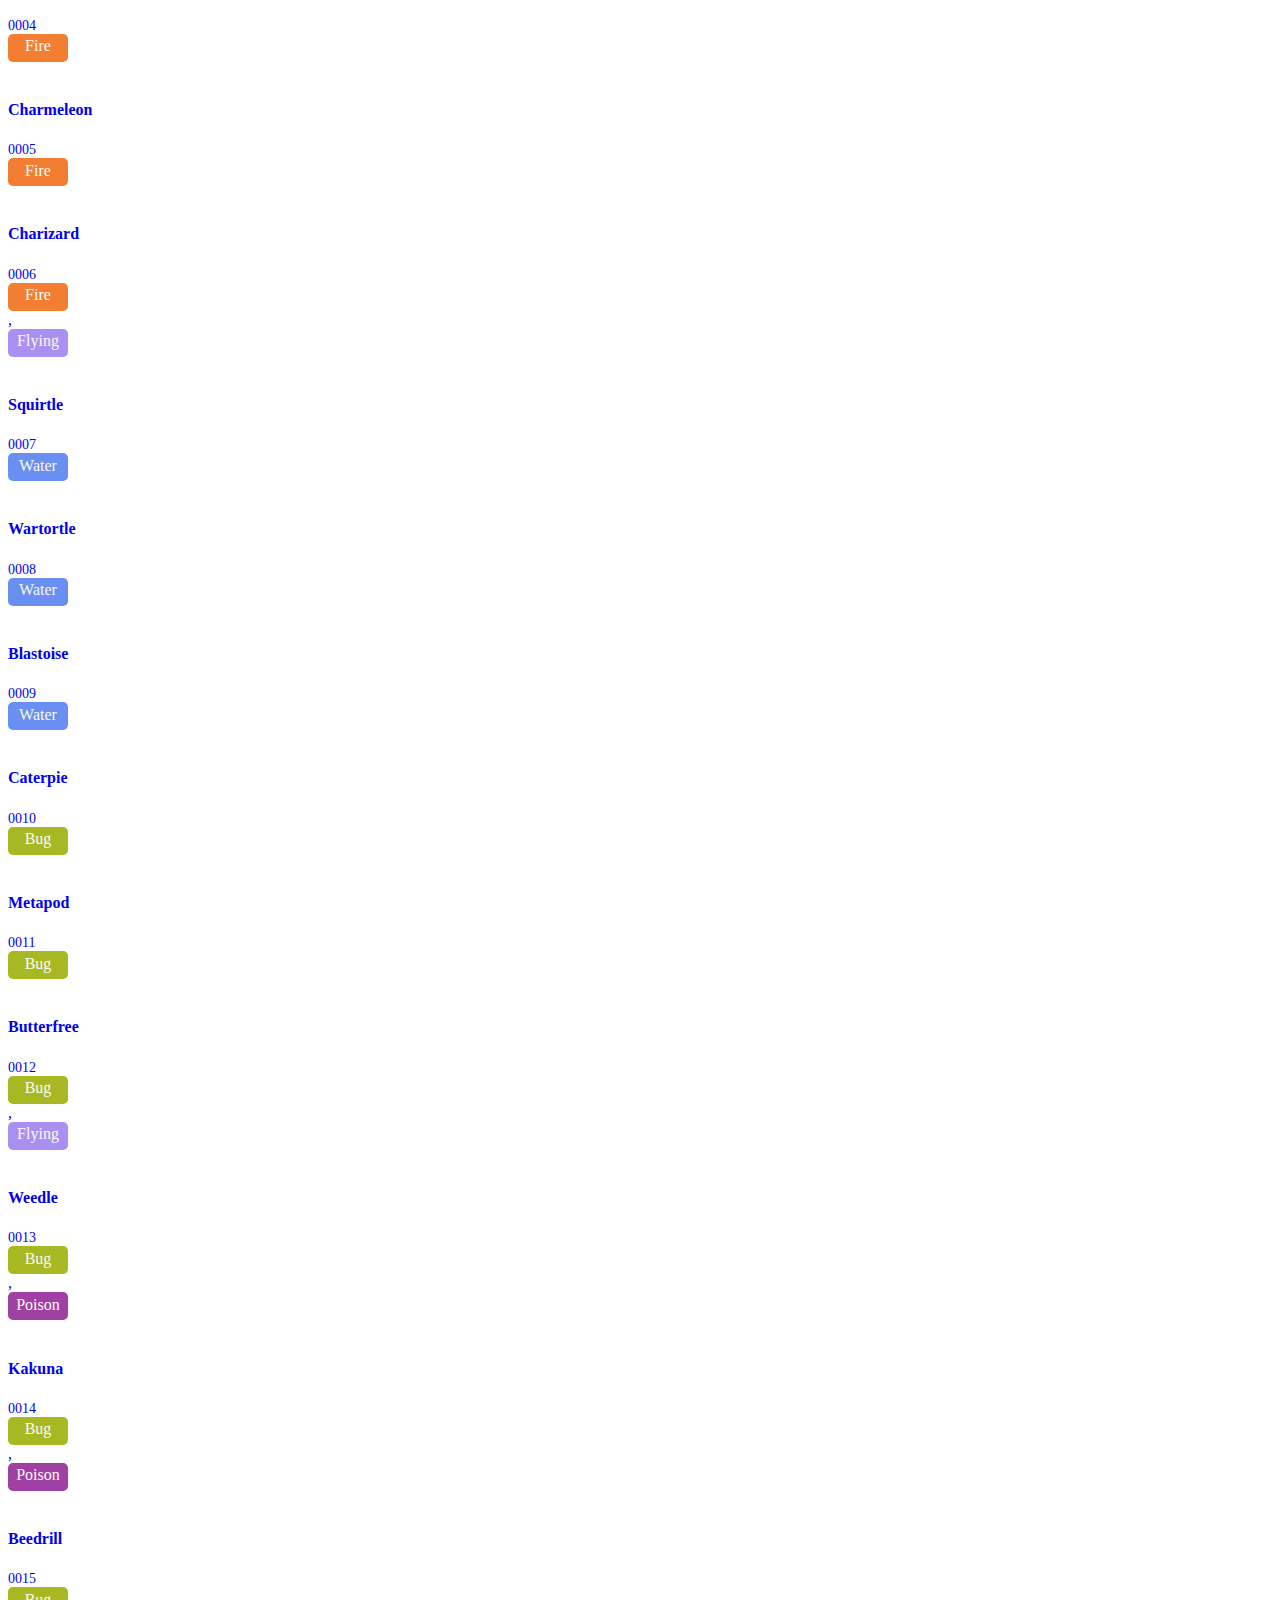
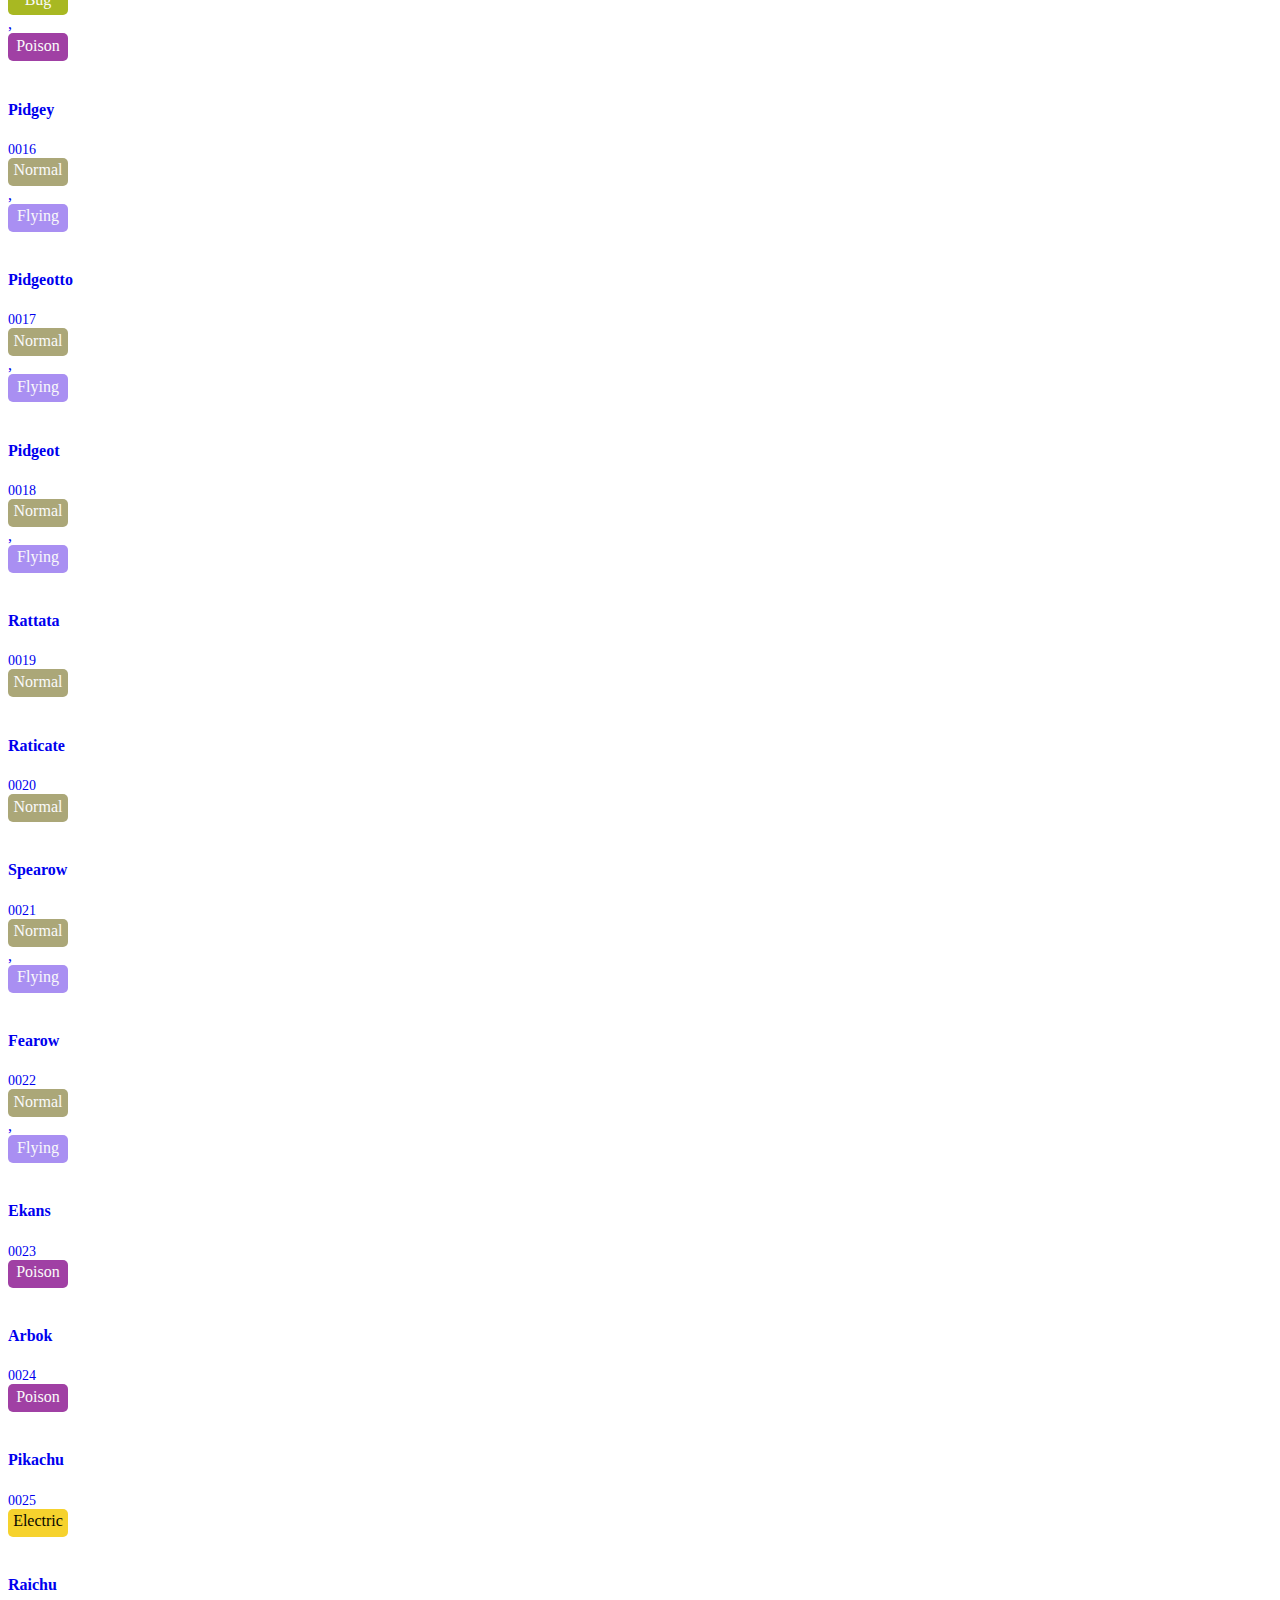
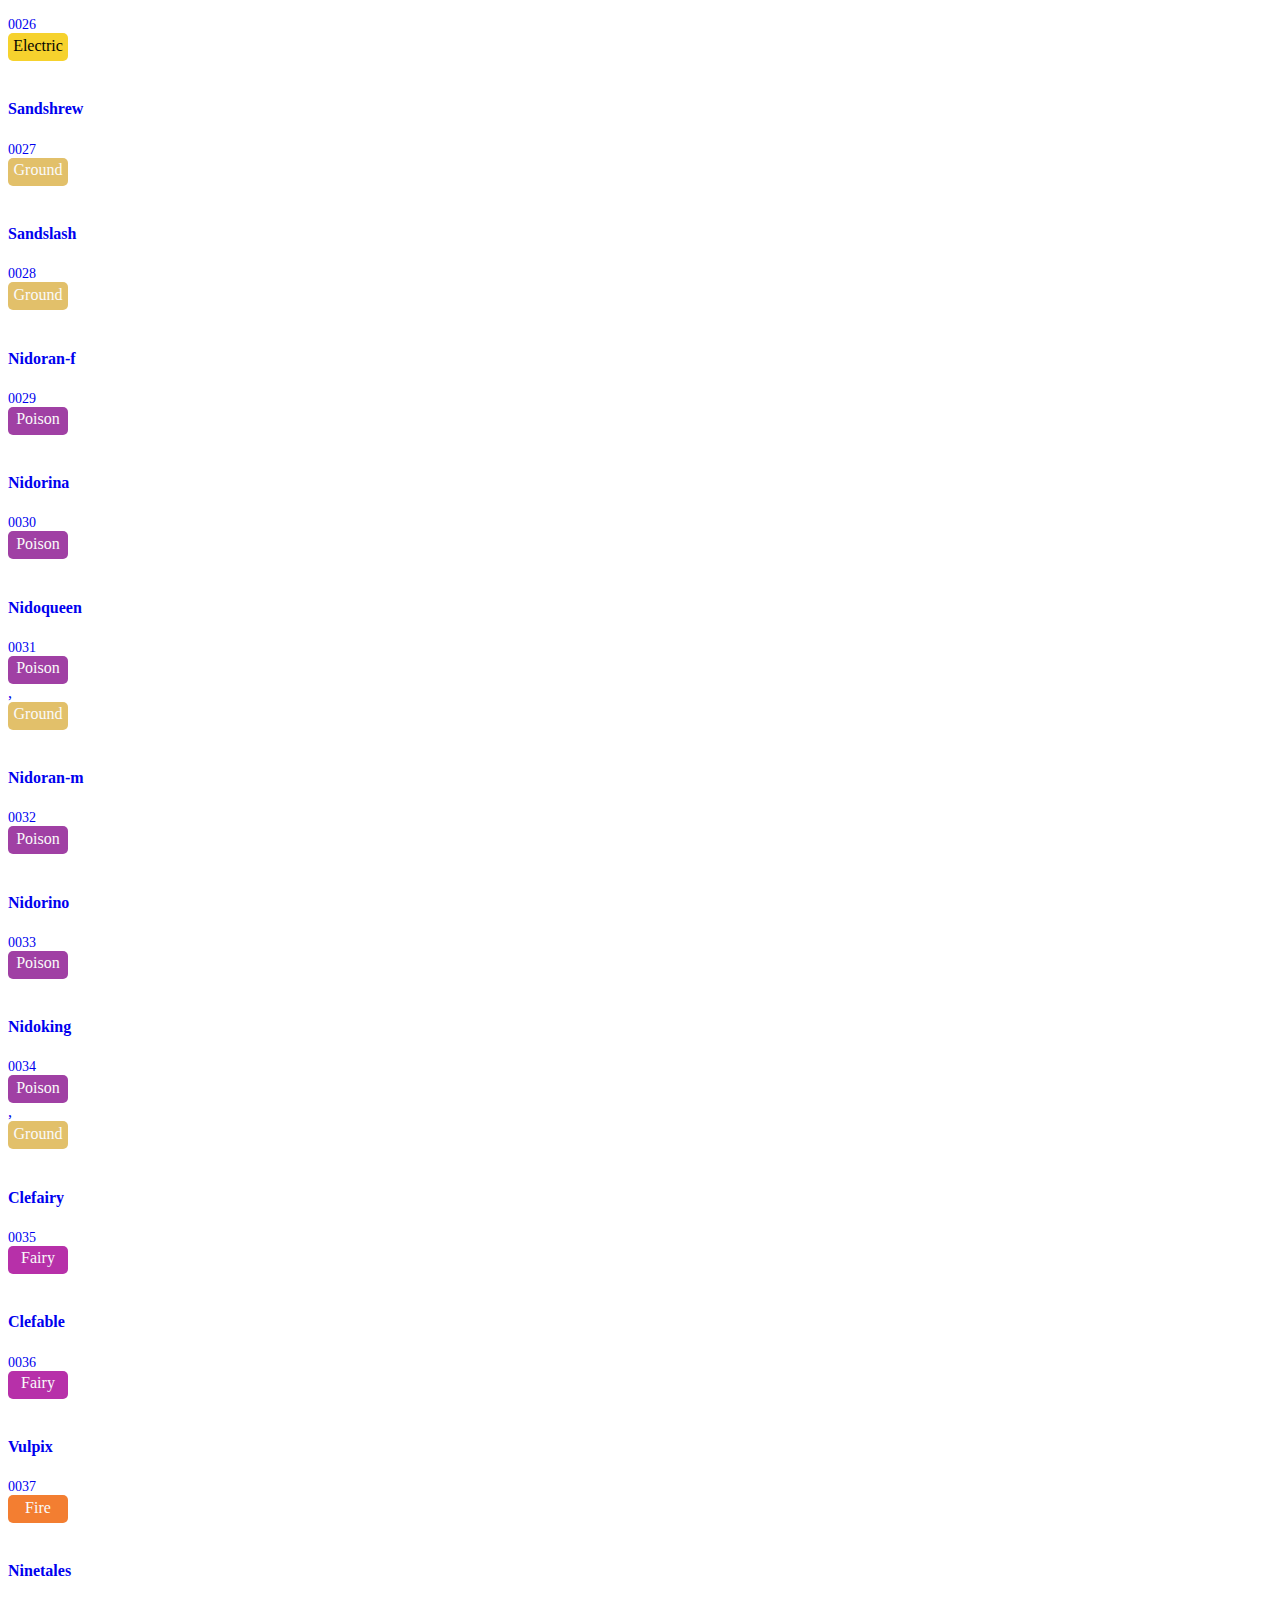
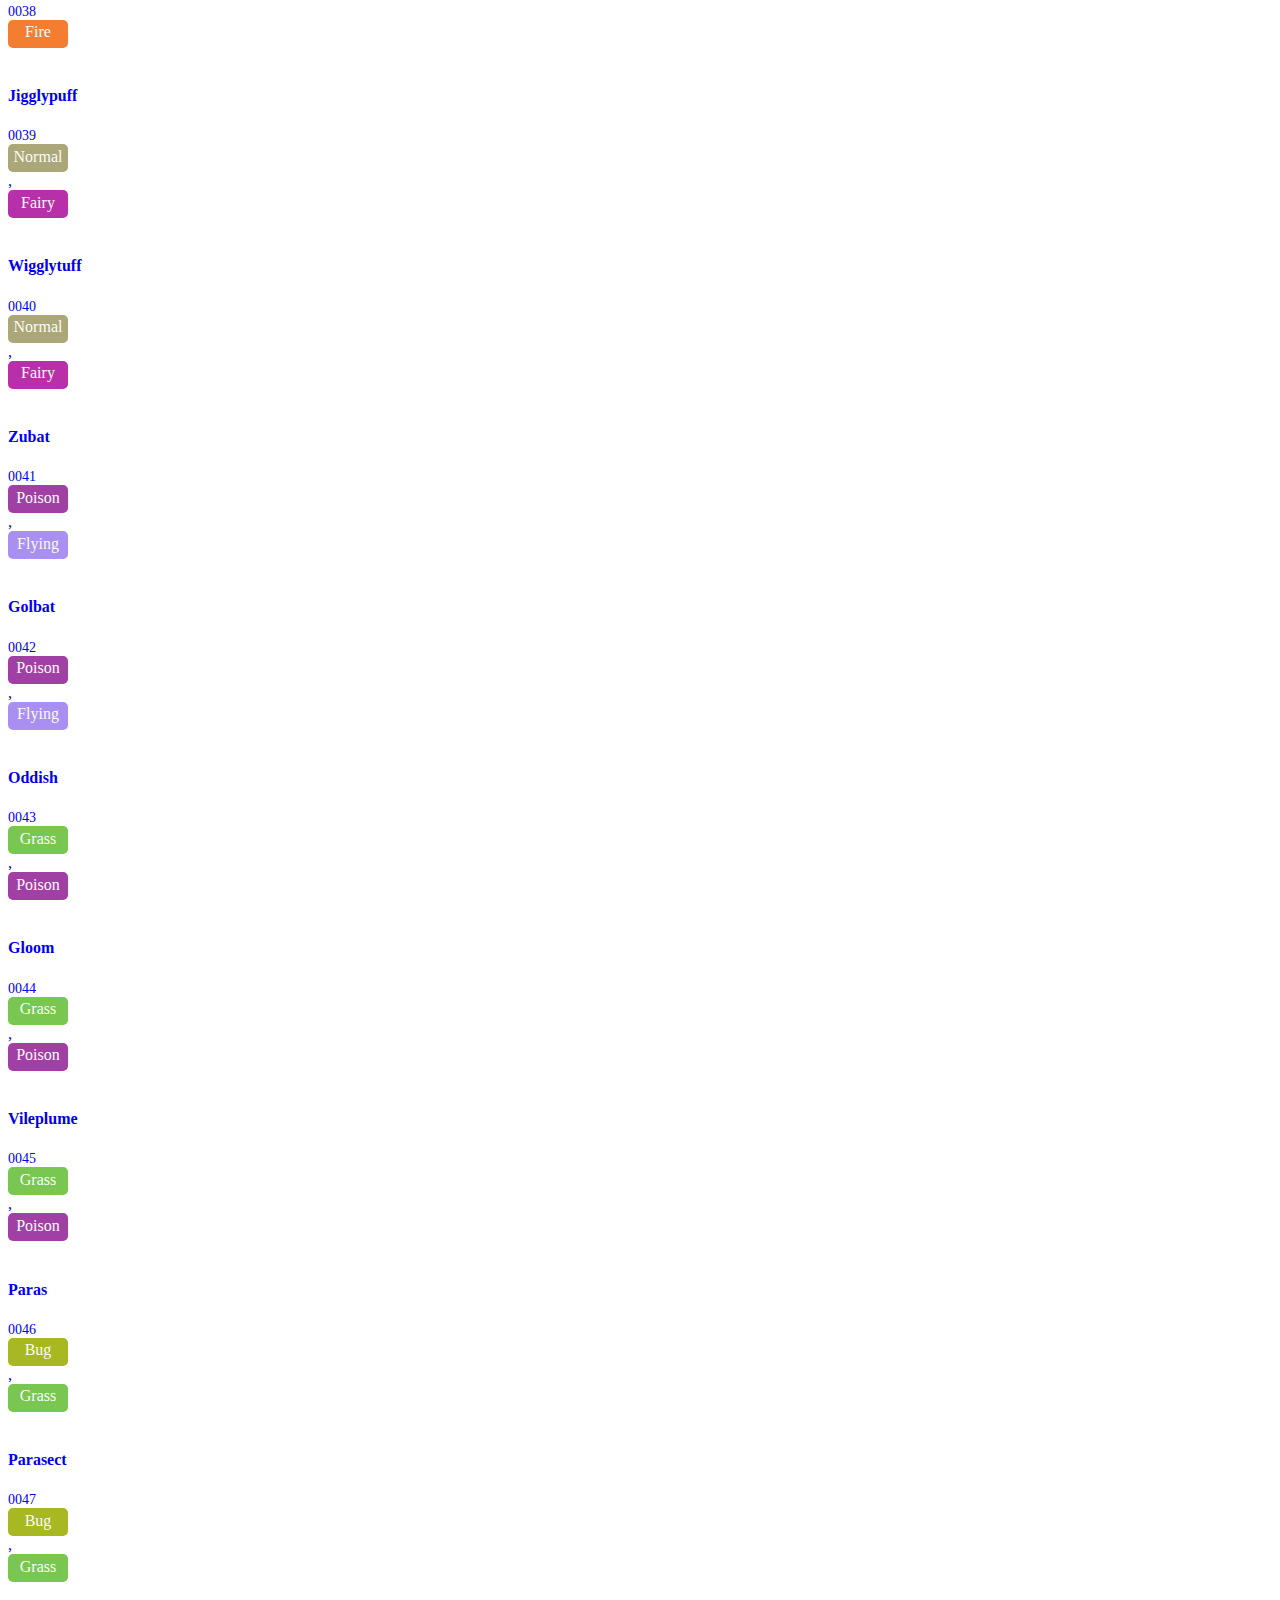
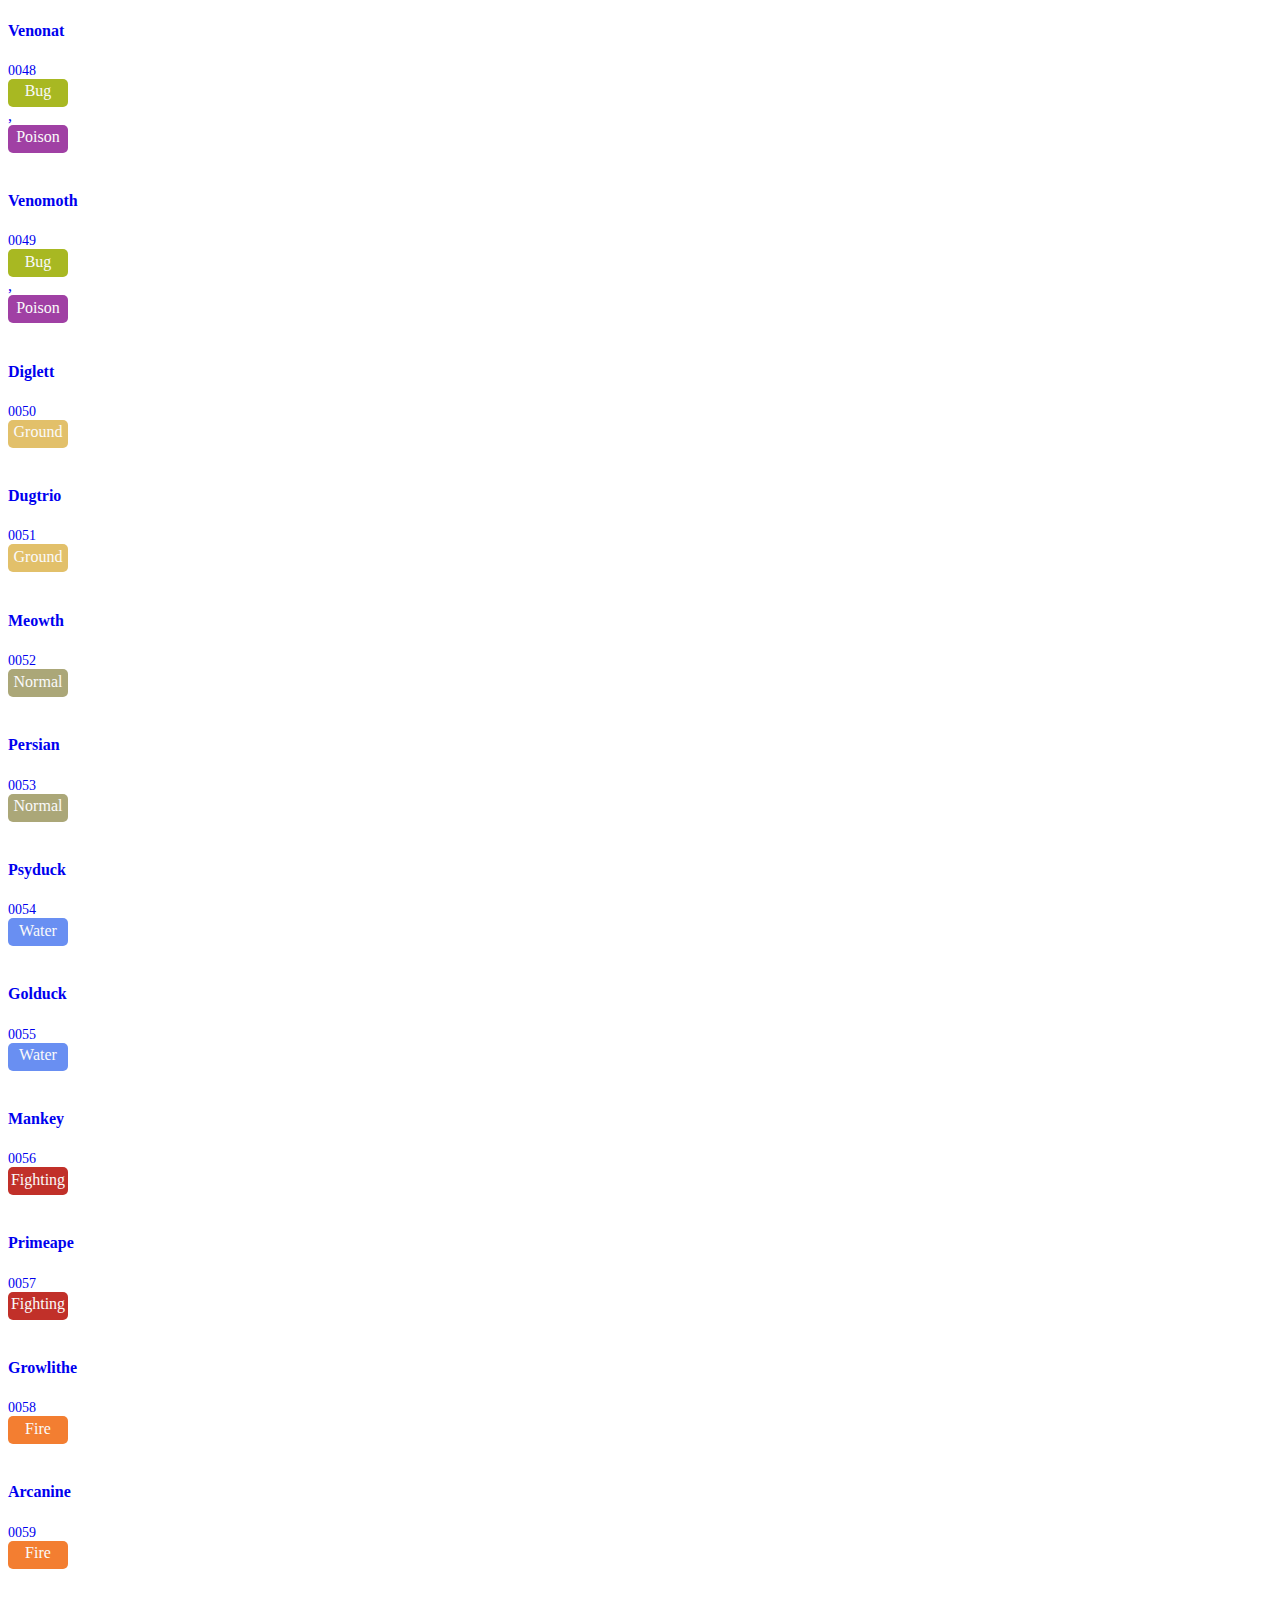
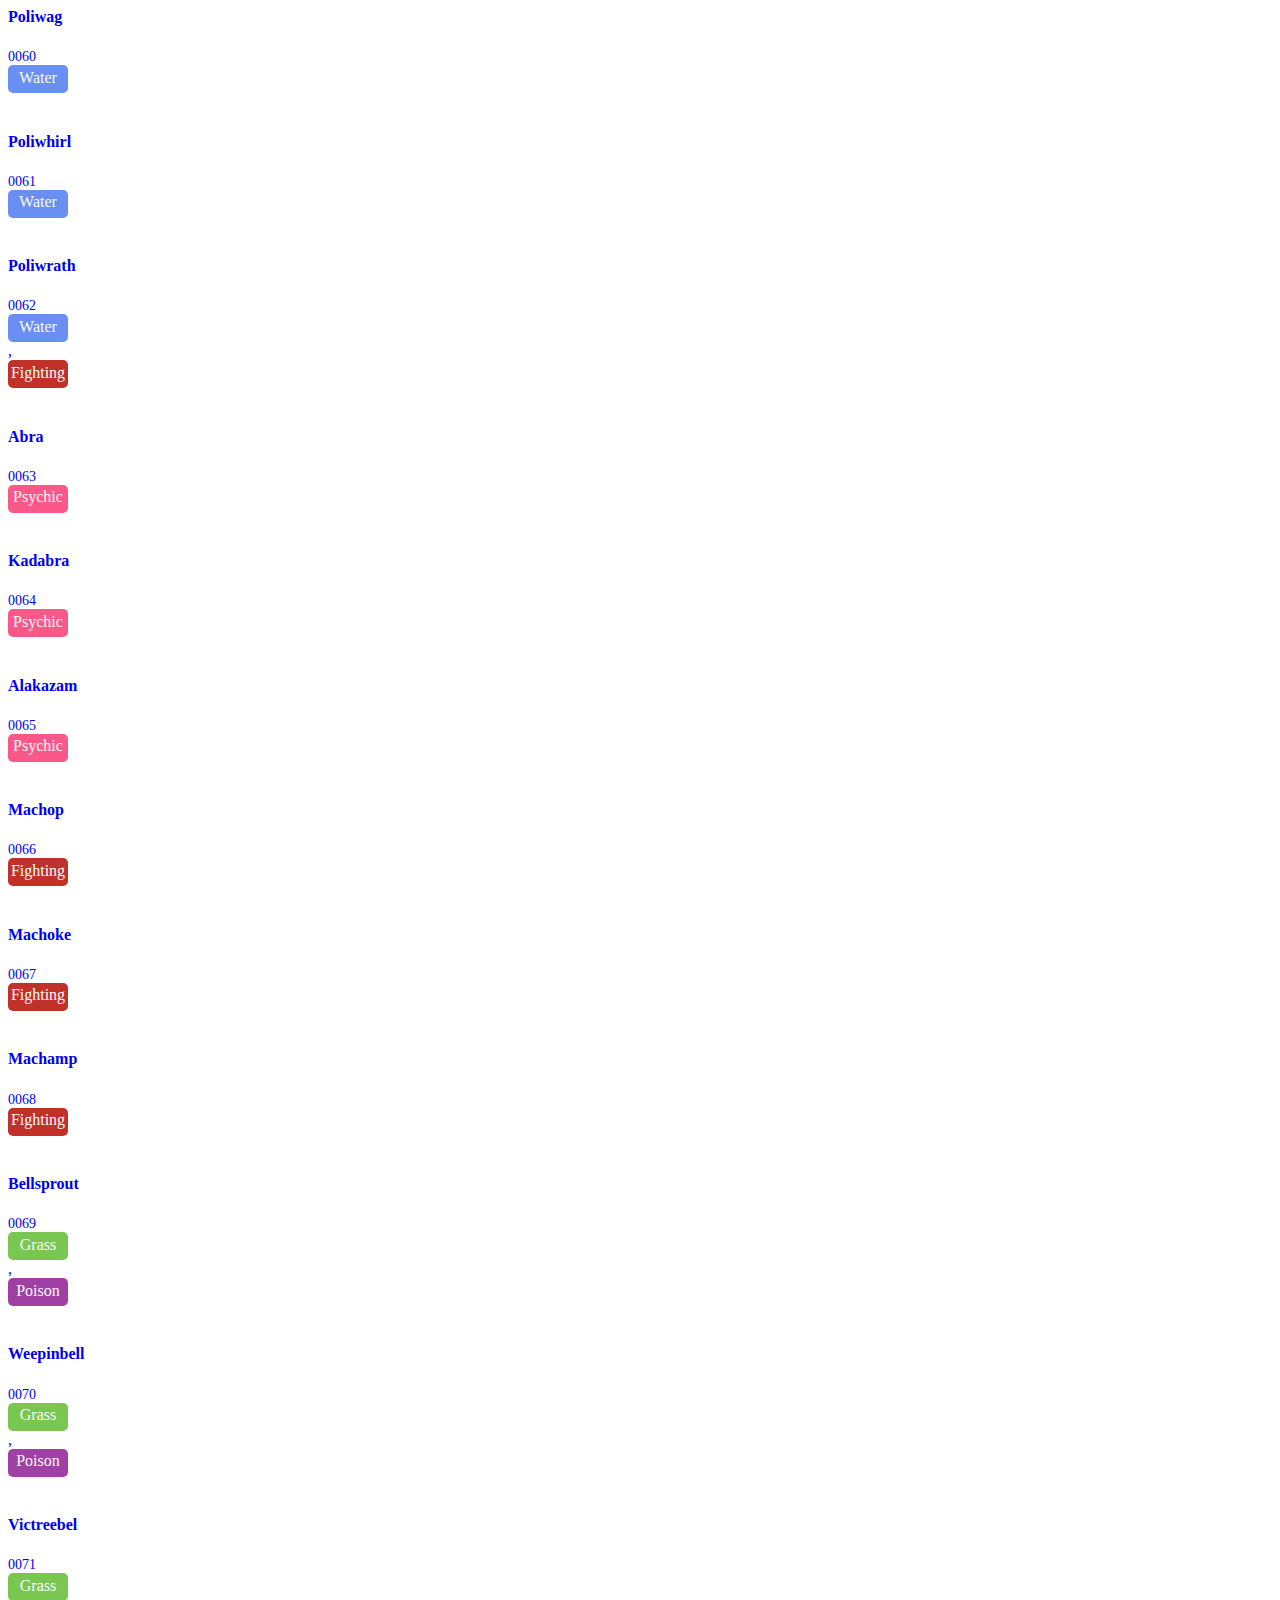
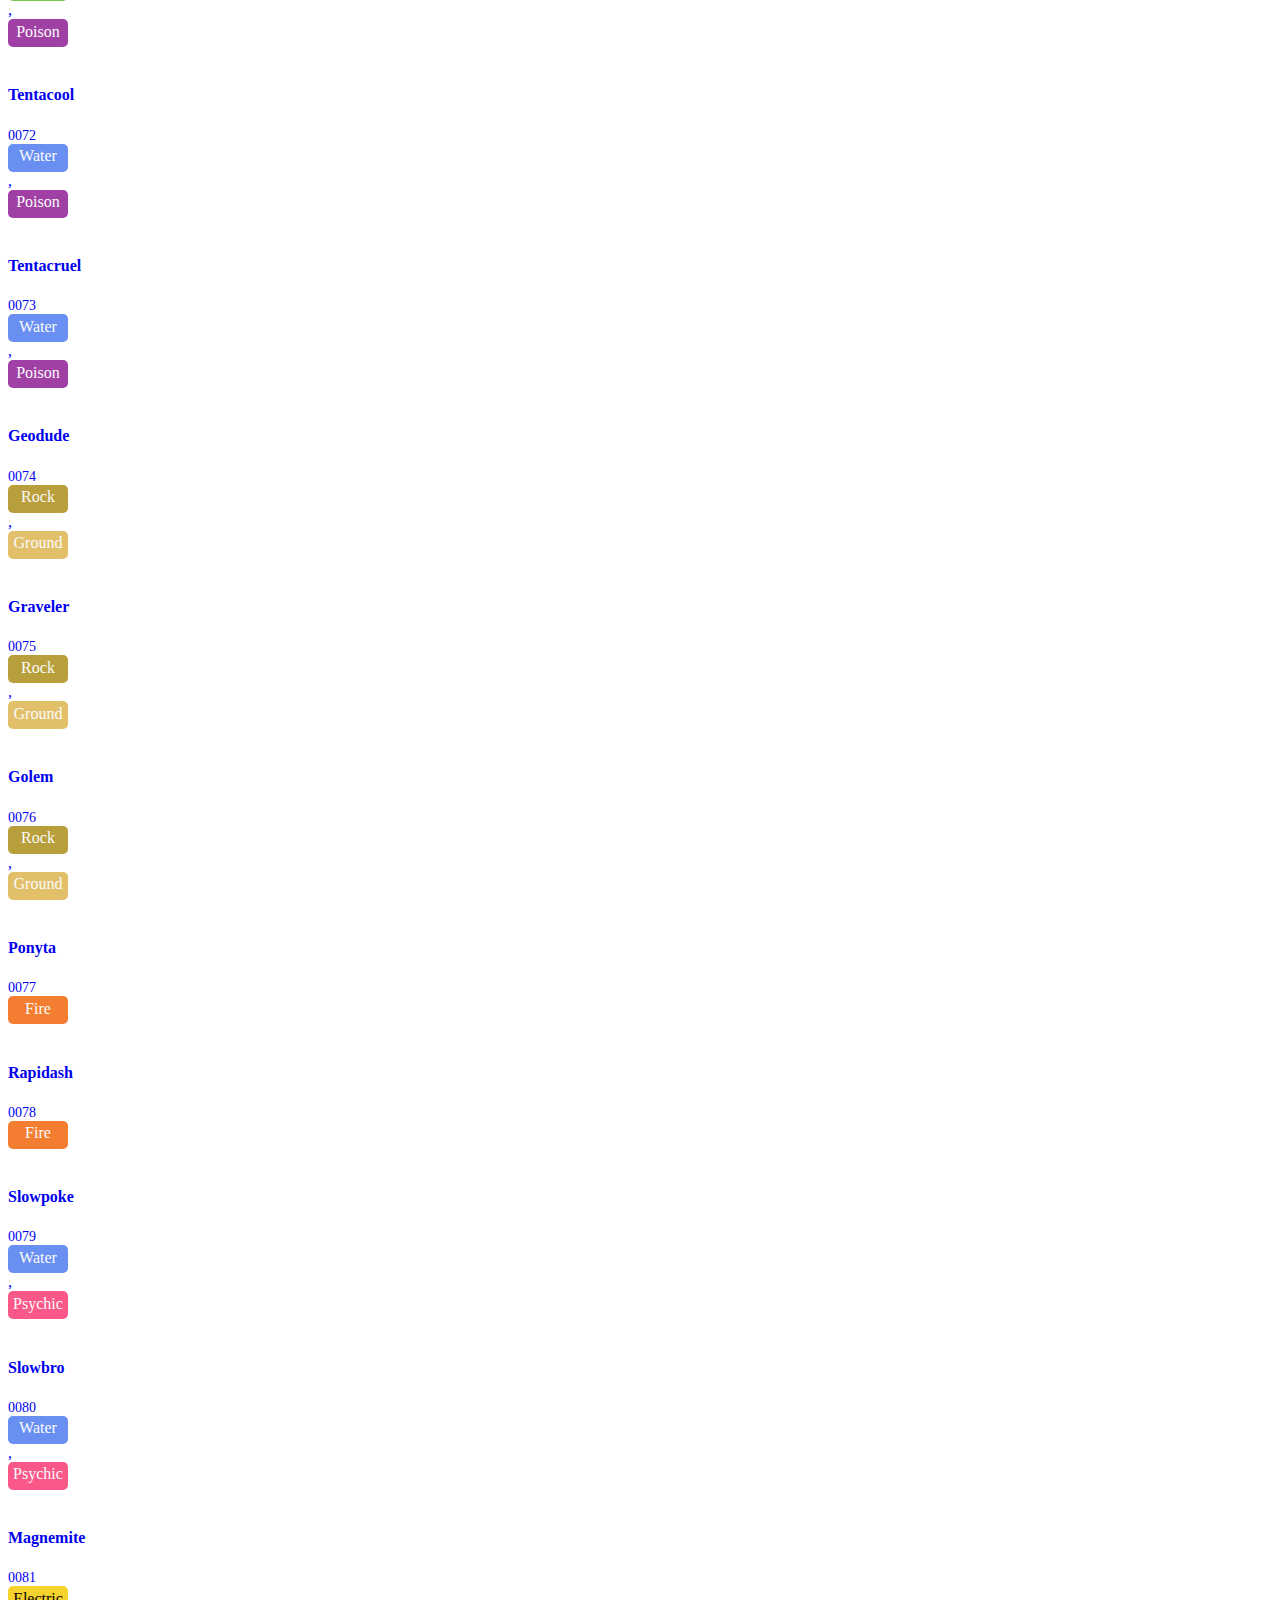
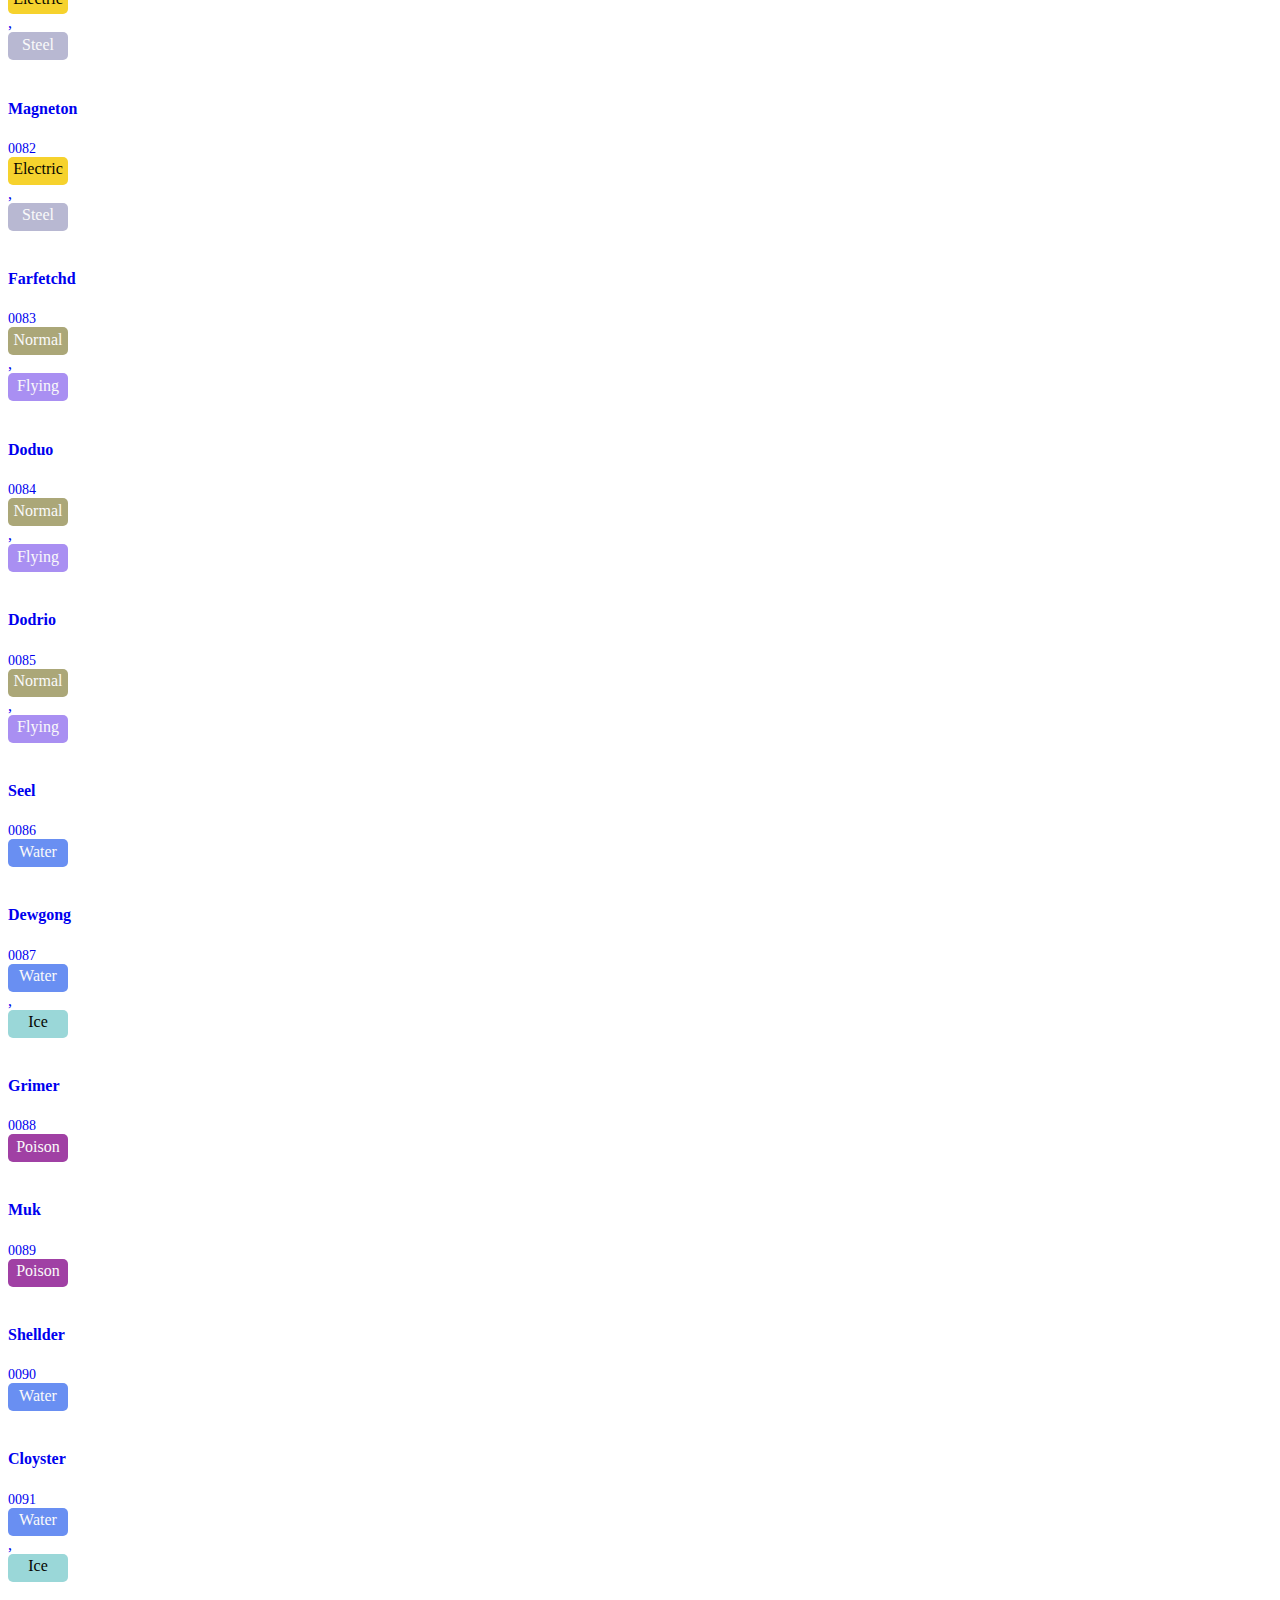
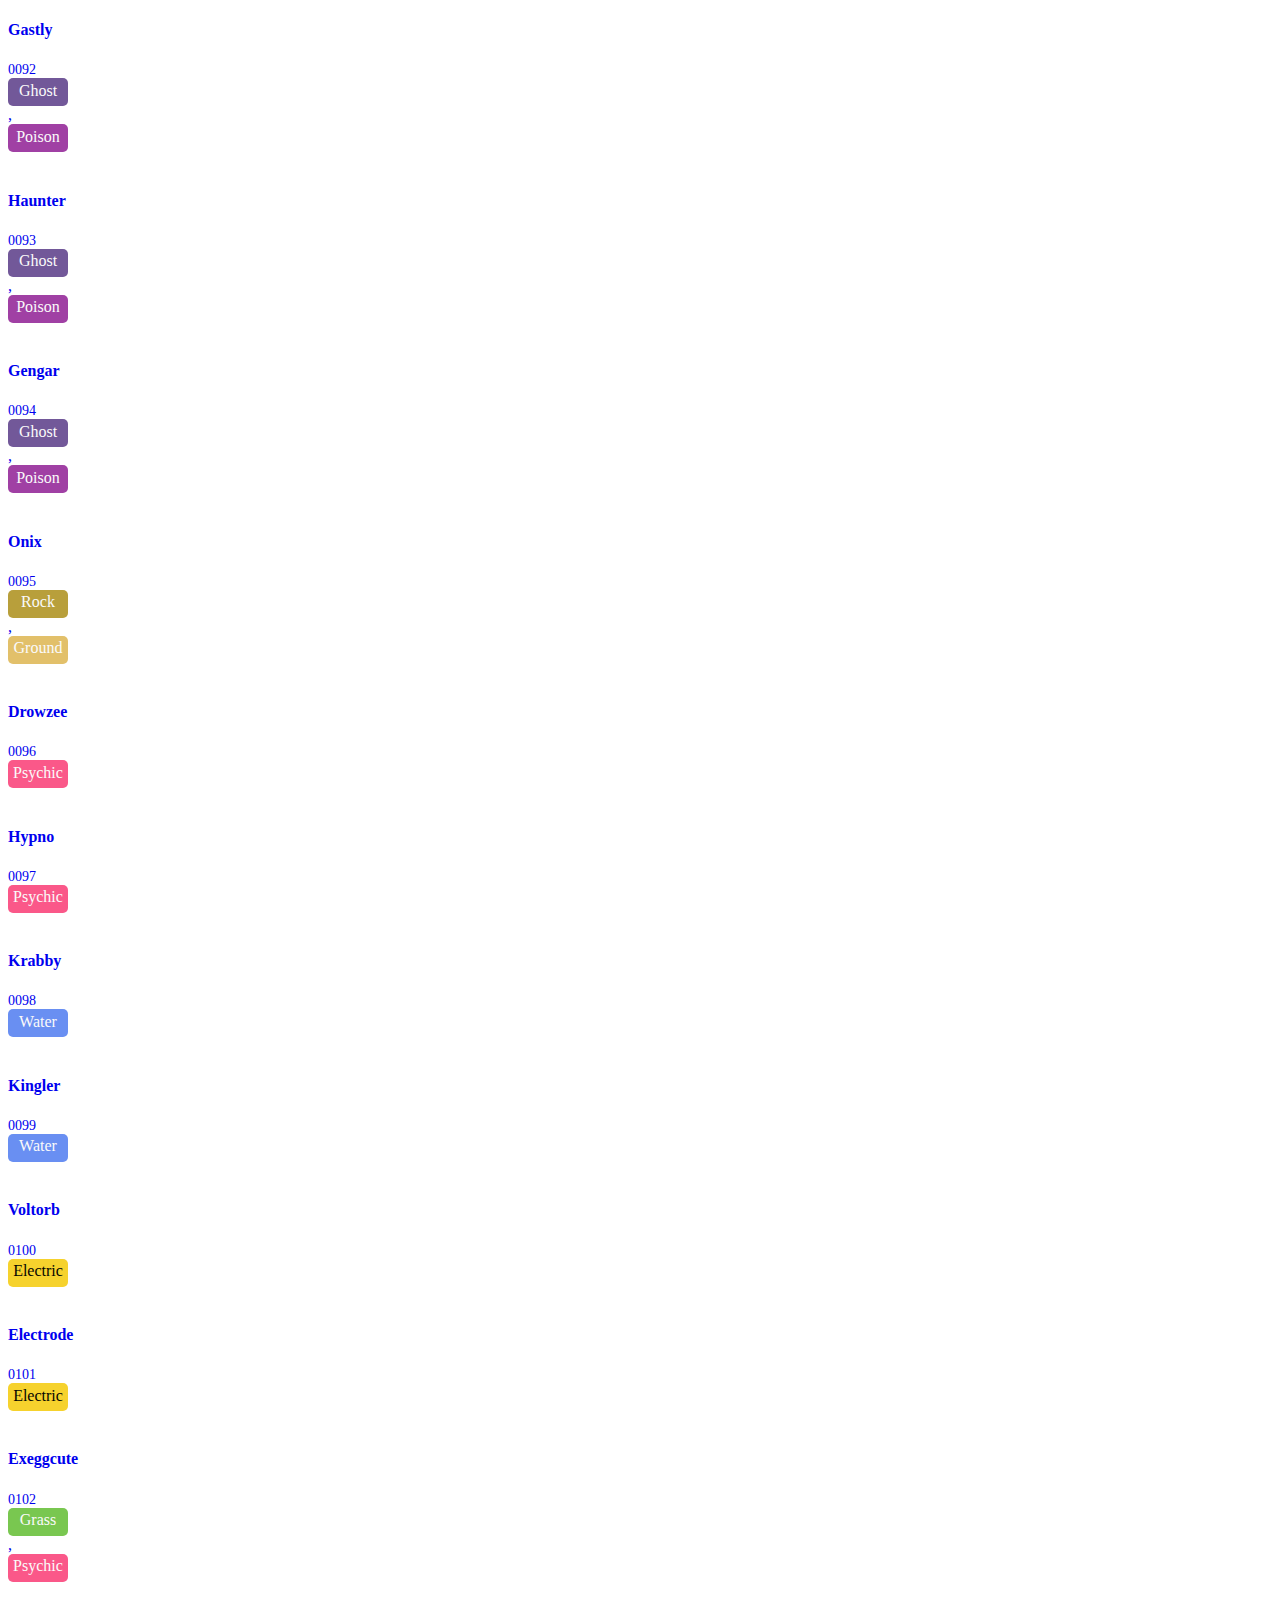
==== commit e3e7c43d: "fix modal setting image" ====
--- a/index.html
+++ b/index.html
@@ -67,20 +67,29 @@
             </div>
             <div class="modal-body">
 
-              <div class="btn-group" id="filterDay" data-toggle="buttons">
-                <label class="btn btn-default blue">
-                  <input type="radio" class="toggle" name="toggle" value="1"
-                    id="image-default">
-                  <img
-                    src="https://assets.pokemon.com/assets/cms2/img/pokedex/full/001.png"
-                    lt="image-default">
+              <div class="btn-group row" id="filterDay" data-toggle="buttons">
+                <label class="btn btn-default blue col-md-6 col-sm-12">
+                  <div
+                    class="d-flex flex-column justify-content-between align-item-center">
+
+                    <input type="radio" class="toggle" name="toggle" value="1"
+                      id="image-default">
+                    <img
+                      src="https://assets.pokemon.com/assets/cms2/img/pokedex/full/001.png"
+                      lt="image-default" class="default-1 mt-5">
+                    <h2 class="mt-5">Art</h2>
+                  </div>
                 </label>
-                <label class="btn btn-default blue">
-                  <input type="radio" class="toggle" name="toggle" value="2"
-                    id="image-pix">
-                  <img
-                    src="https://raw.githubusercontent.com/PokeAPI/sprites/master/sprites/pokemon/1.png"
-                    alt="image_pix">
+                <label class="btn btn-default blue col-md-6 col-sm-12">
+                  <div
+                    class="d-flex flex-column justify-content-between align-item-center">
+                    <input type="radio" class="toggle" name="toggle" value="2"
+                      id="image-pix">
+                    <img
+                      src="https://raw.githubusercontent.com/PokeAPI/sprites/master/sprites/pokemon/1.png"
+                      alt="image_pix" class="default">
+                    <h2 class="mt-5">pixle</h2>
+                  </div>
                 </label>
               </div>
             </div>
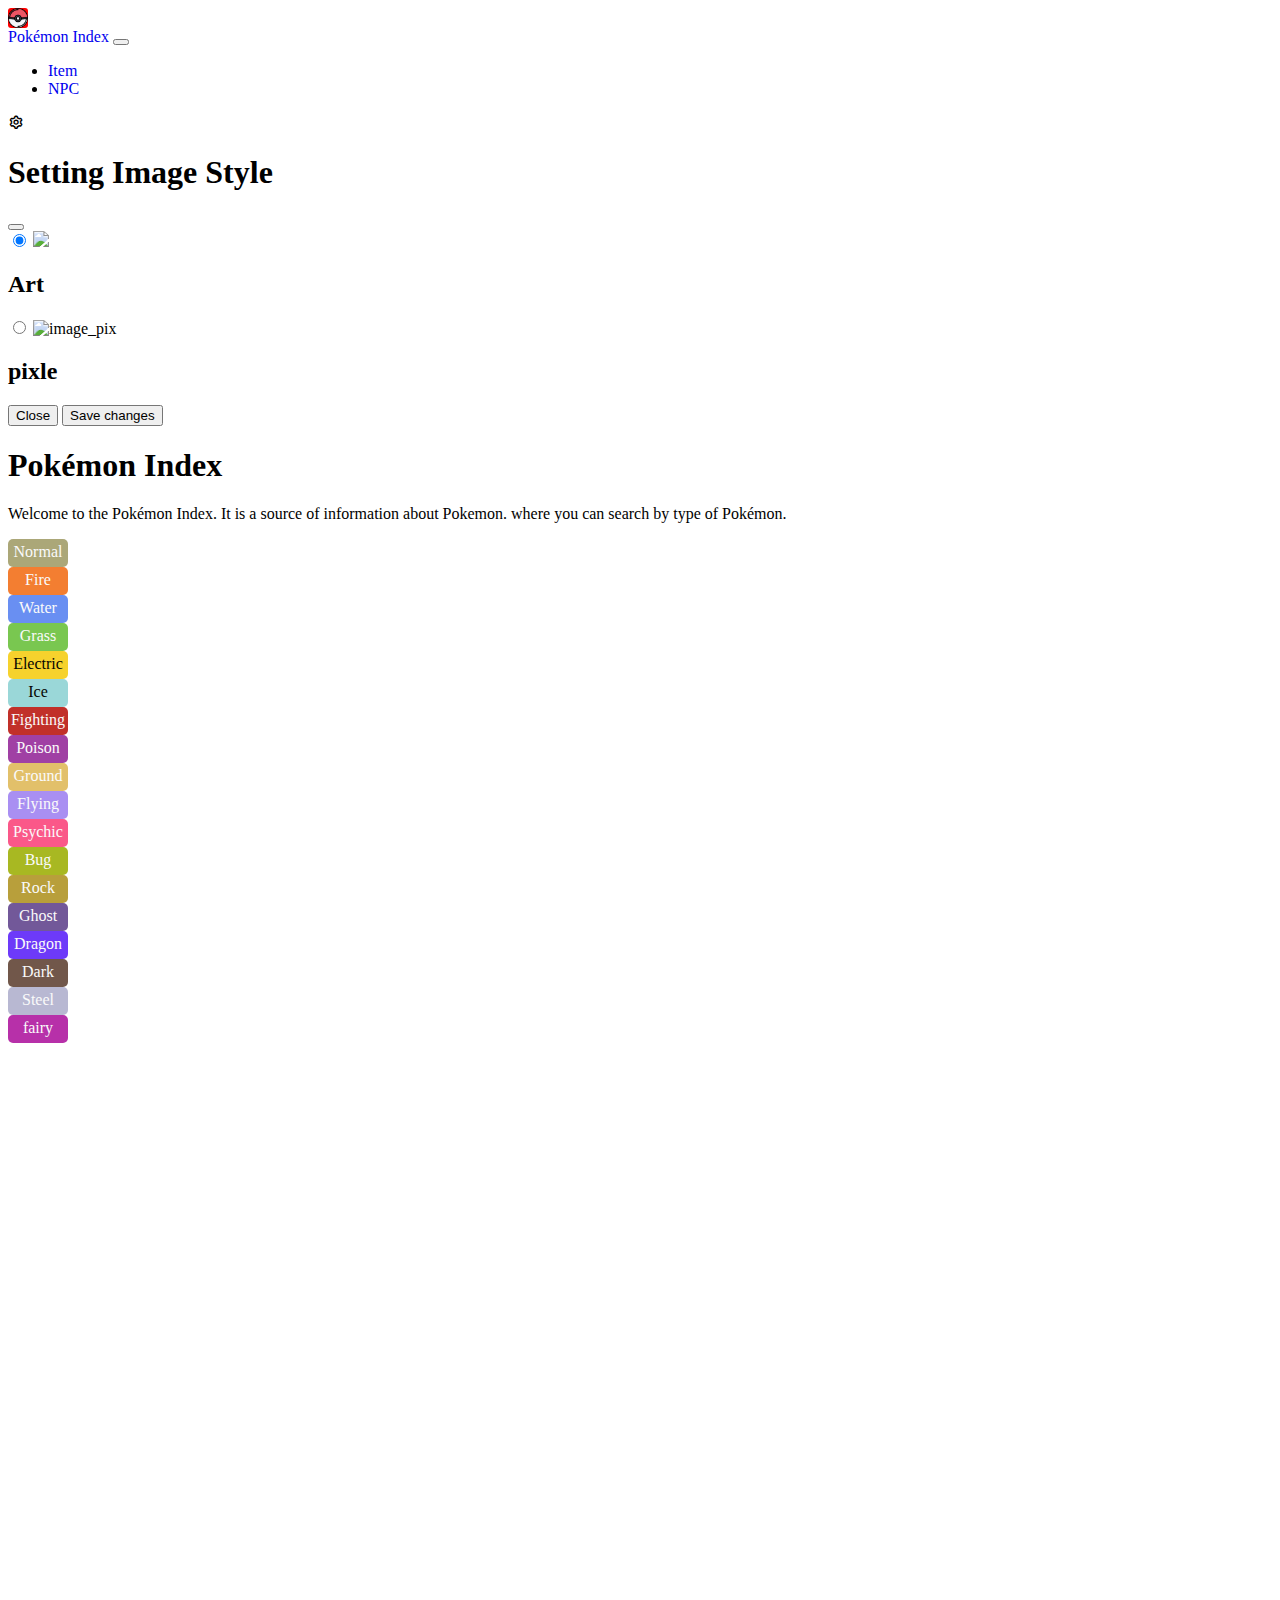
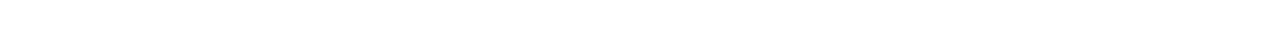
==== commit 5d87d78d: "add random pokemon, add animation" ====
--- a/index.html
+++ b/index.html
@@ -42,7 +42,7 @@
               <a href="item.html" class="nav-link">Item</a>
             </li>
             <li class="nav-item">
-              <a href="item.html" class="nav-link">NPC</a>
+              <a href="npc.html" class="nav-link">NPC</a>
             </li>
           </ul>
           <div class="d-flex">
@@ -151,7 +151,7 @@
         <div class="container">
           <div class="row" id="loading">
           </div>
-          <div class="row row-cols-2 row-cols-xl-4 g-4" id="pokemon">
+          <div class="row" id="pokemon">
 
           </div>
 
@@ -159,14 +159,6 @@
       </div>
 
     </main>
-
-    <footer class="text-muted py-5">
-      <div class="container">
-        <p class="float-end mb-1">
-          <a href="#">Back to top</a>
-        </p>
-      </div>
-    </footer>
     <script
       src="https://cdn.jsdelivr.net/npm/bootstrap@5.3.2/dist/js/bootstrap.bundle.min.js"
       integrity="sha384-C6RzsynM9kWDrMNeT87bh95OGNyZPhcTNXj1NW7RuBCsyN/o0jlpcV8Qyq46cDfL"
@@ -174,7 +166,5 @@
     <!-- <script src="js/index.js"></script> -->
     <script type="module" src="js/index.js"></script>
     <script type="module" src="js/pokemon_data.js"></script>
-    <script type="module" src="js/item.js"></script>
-    <script type="module" src="js/npc.js"></script>
   </body>
 </html>
--- a/css/style.css
+++ b/css/style.css
@@ -214,4 +214,31 @@
 .Typedropdown
 {
     border-radius: 6px;
+}
+
+#pokemon {
+    animation: show 600ms 500ms cubic-bezier(0.38, 0.97, 0.56, 0.76) forwards;
+    opacity: 0;
+    transform: rotateX(-90deg);
+    transform-origin: top center;
+}
+
+@keyframes show {
+    100% {
+        opacity: 1;
+        transform: none;
+    }
+}
+#pokemon-card {
+    animation: show 600ms 500ms cubic-bezier(0.38, 0.97, 0.56, 0.76) forwards;
+    opacity: 0;
+    transform: rotateX(-90deg);
+    transform-origin: top center;
+}
+
+@keyframes show {
+    100% {
+        opacity: 1;
+        transform: none;
+    }
 }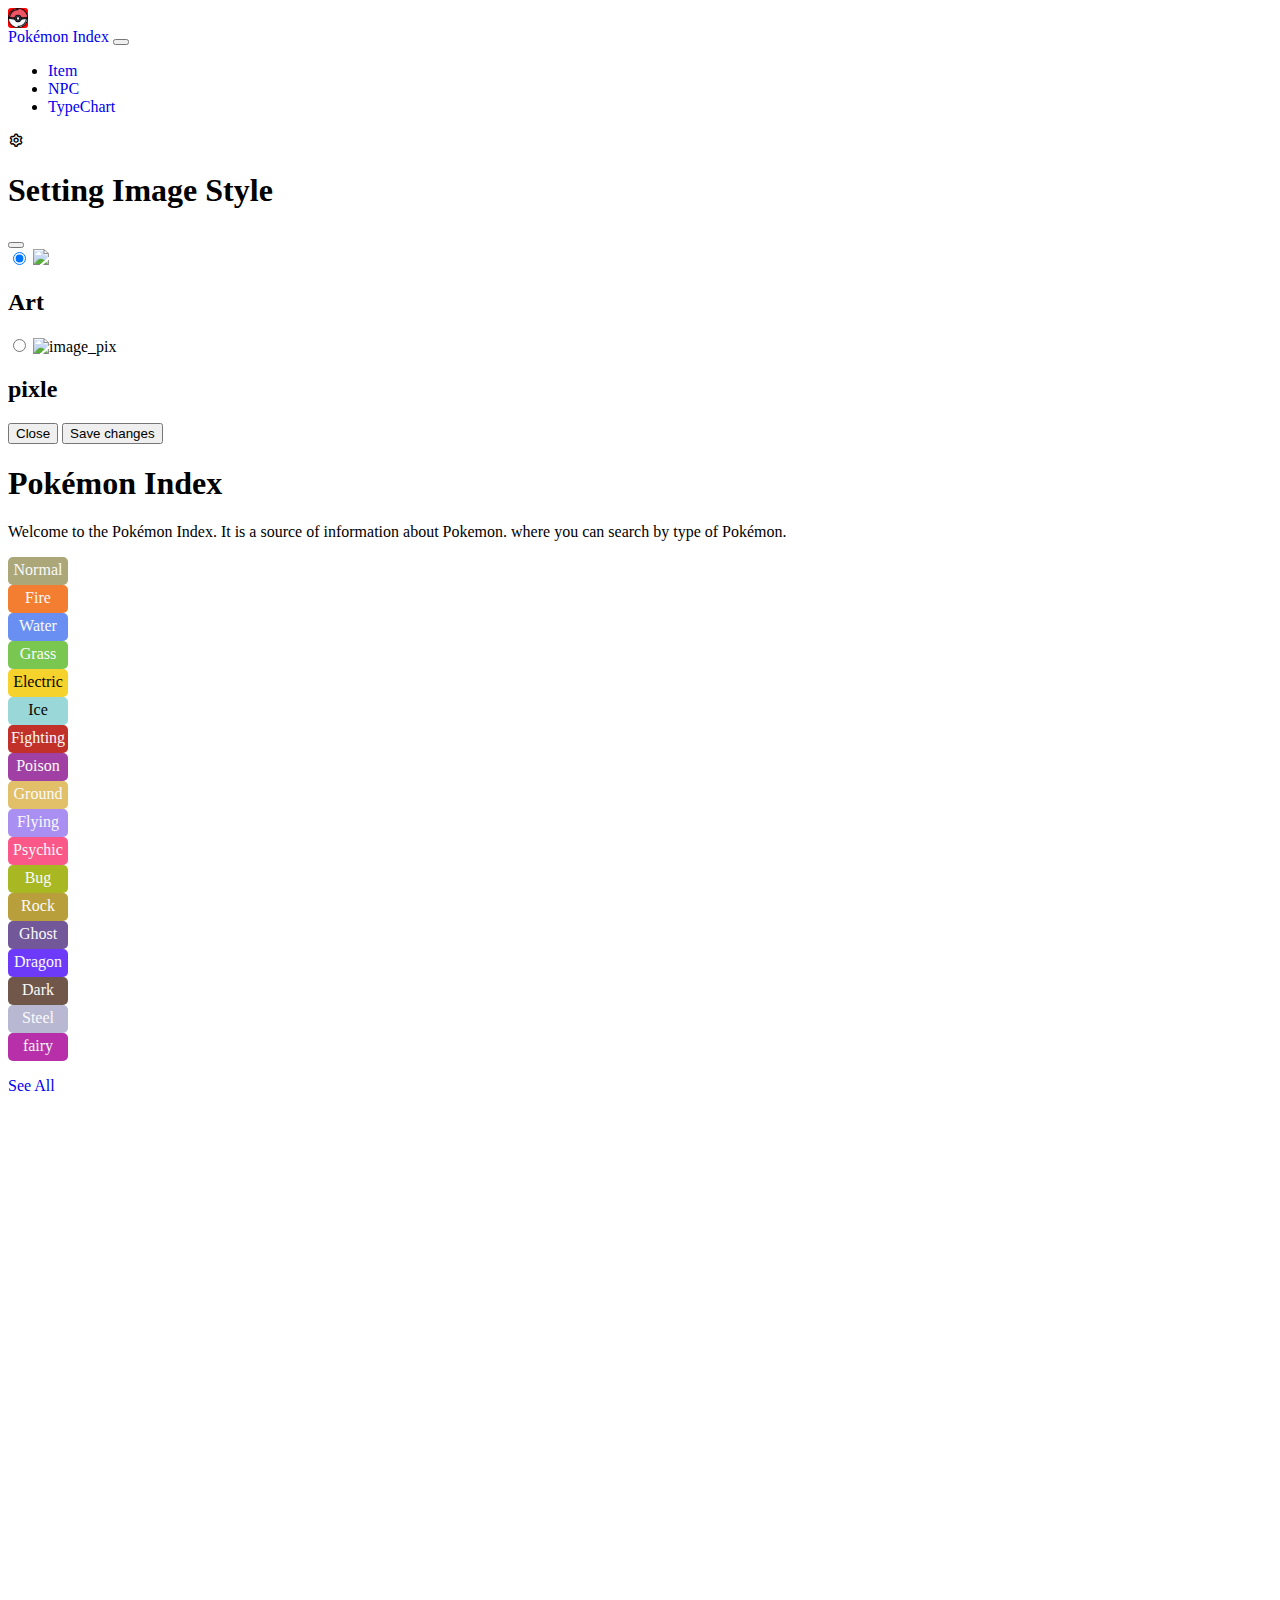
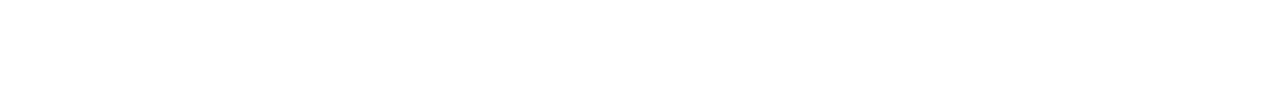
==== commit e367bc63: "update type charts" ====
--- a/index.html
+++ b/index.html
@@ -43,6 +43,9 @@
             </li>
             <li class="nav-item">
               <a href="npc.html" class="nav-link">NPC</a>
+            </li>
+            <li class="nav-item">
+              <a href="about.html" class="nav-link">TypeChart</a>
             </li>
           </ul>
           <div class="d-flex">
@@ -149,7 +152,8 @@
 
       <div class="album py-5 bg-light">
         <div class="container">
-          <div class="row" id="loading">
+          <div class="row col-12" id="loading">
+            <a href="pokemon.html" class="text-end">See All</a>
           </div>
           <div class="row" id="pokemon">
 
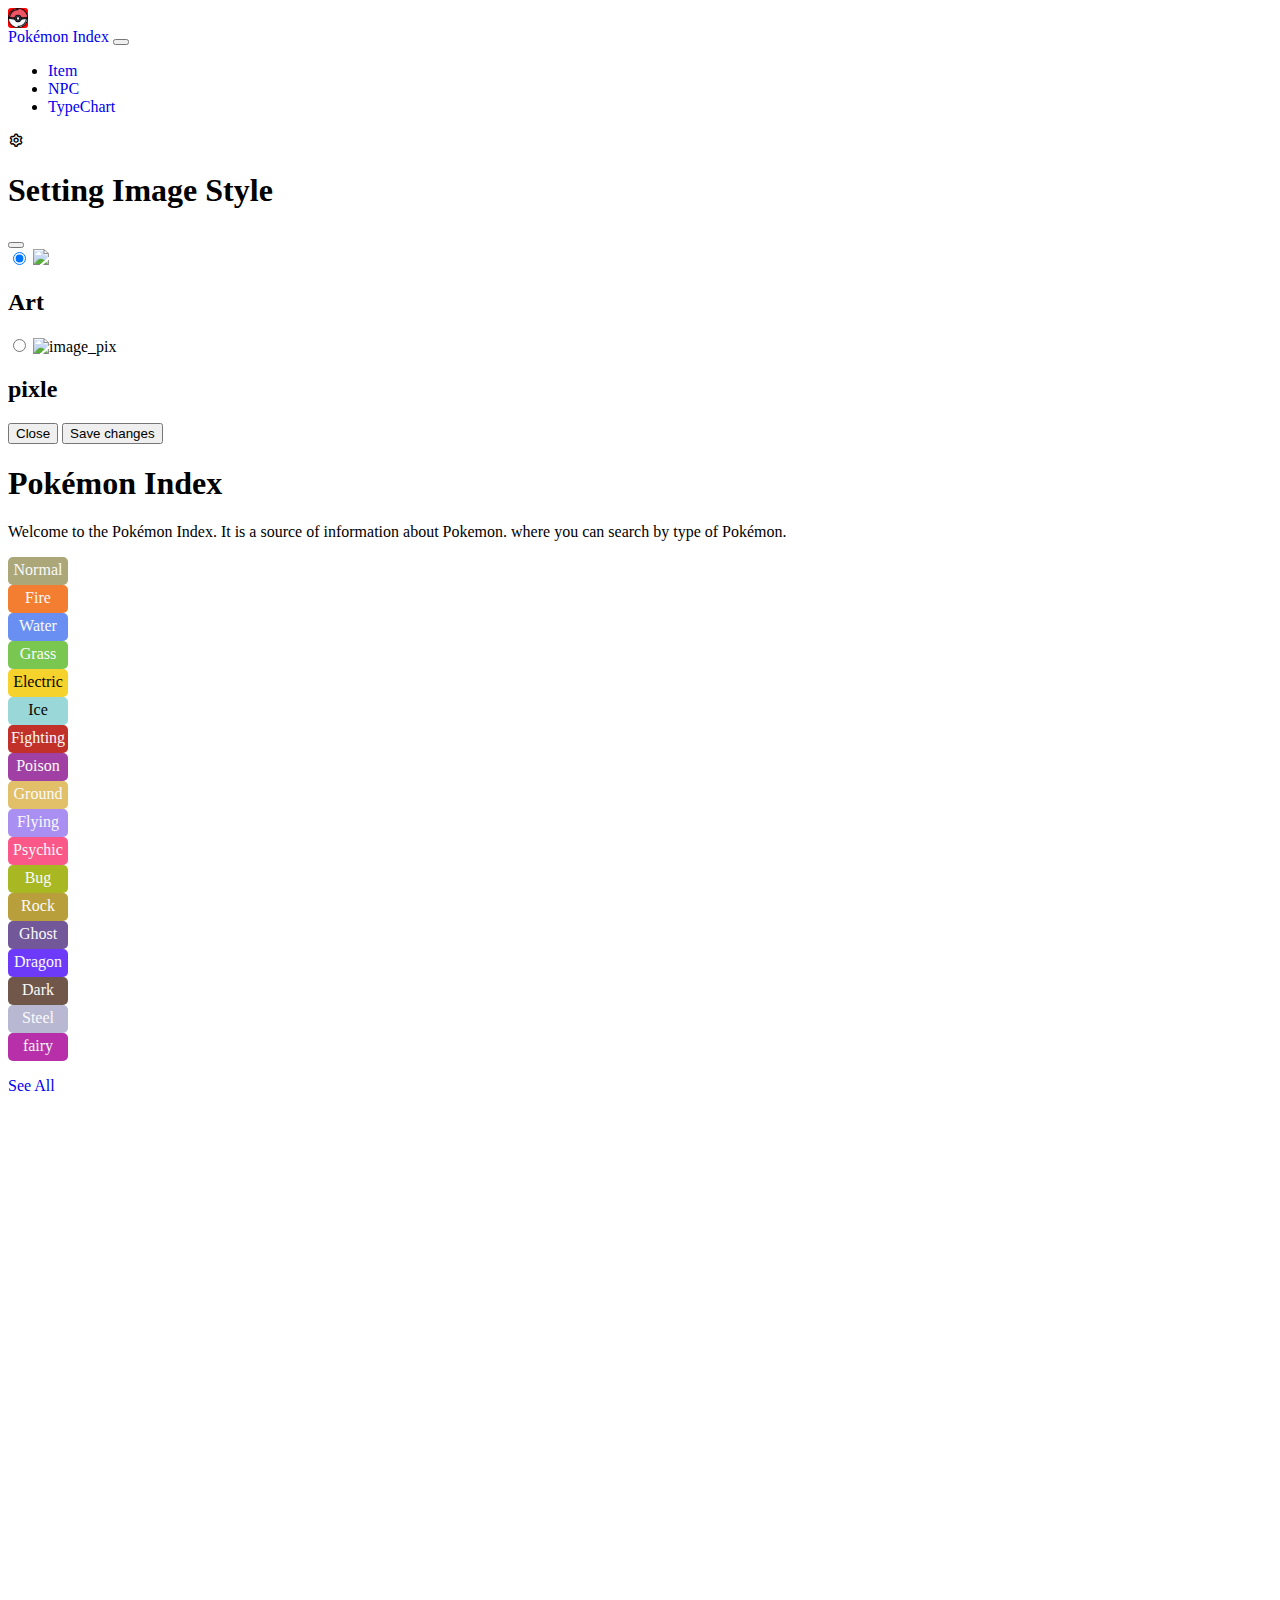
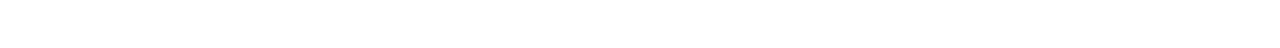
==== commit f1465e60: "update link TypeCharts in navber" ====
--- a/index.html
+++ b/index.html
@@ -45,7 +45,7 @@
               <a href="npc.html" class="nav-link">NPC</a>
             </li>
             <li class="nav-item">
-              <a href="about.html" class="nav-link">TypeChart</a>
+              <a href="TypeCharts.html" class="nav-link">TypeChart</a>
             </li>
           </ul>
           <div class="d-flex">
